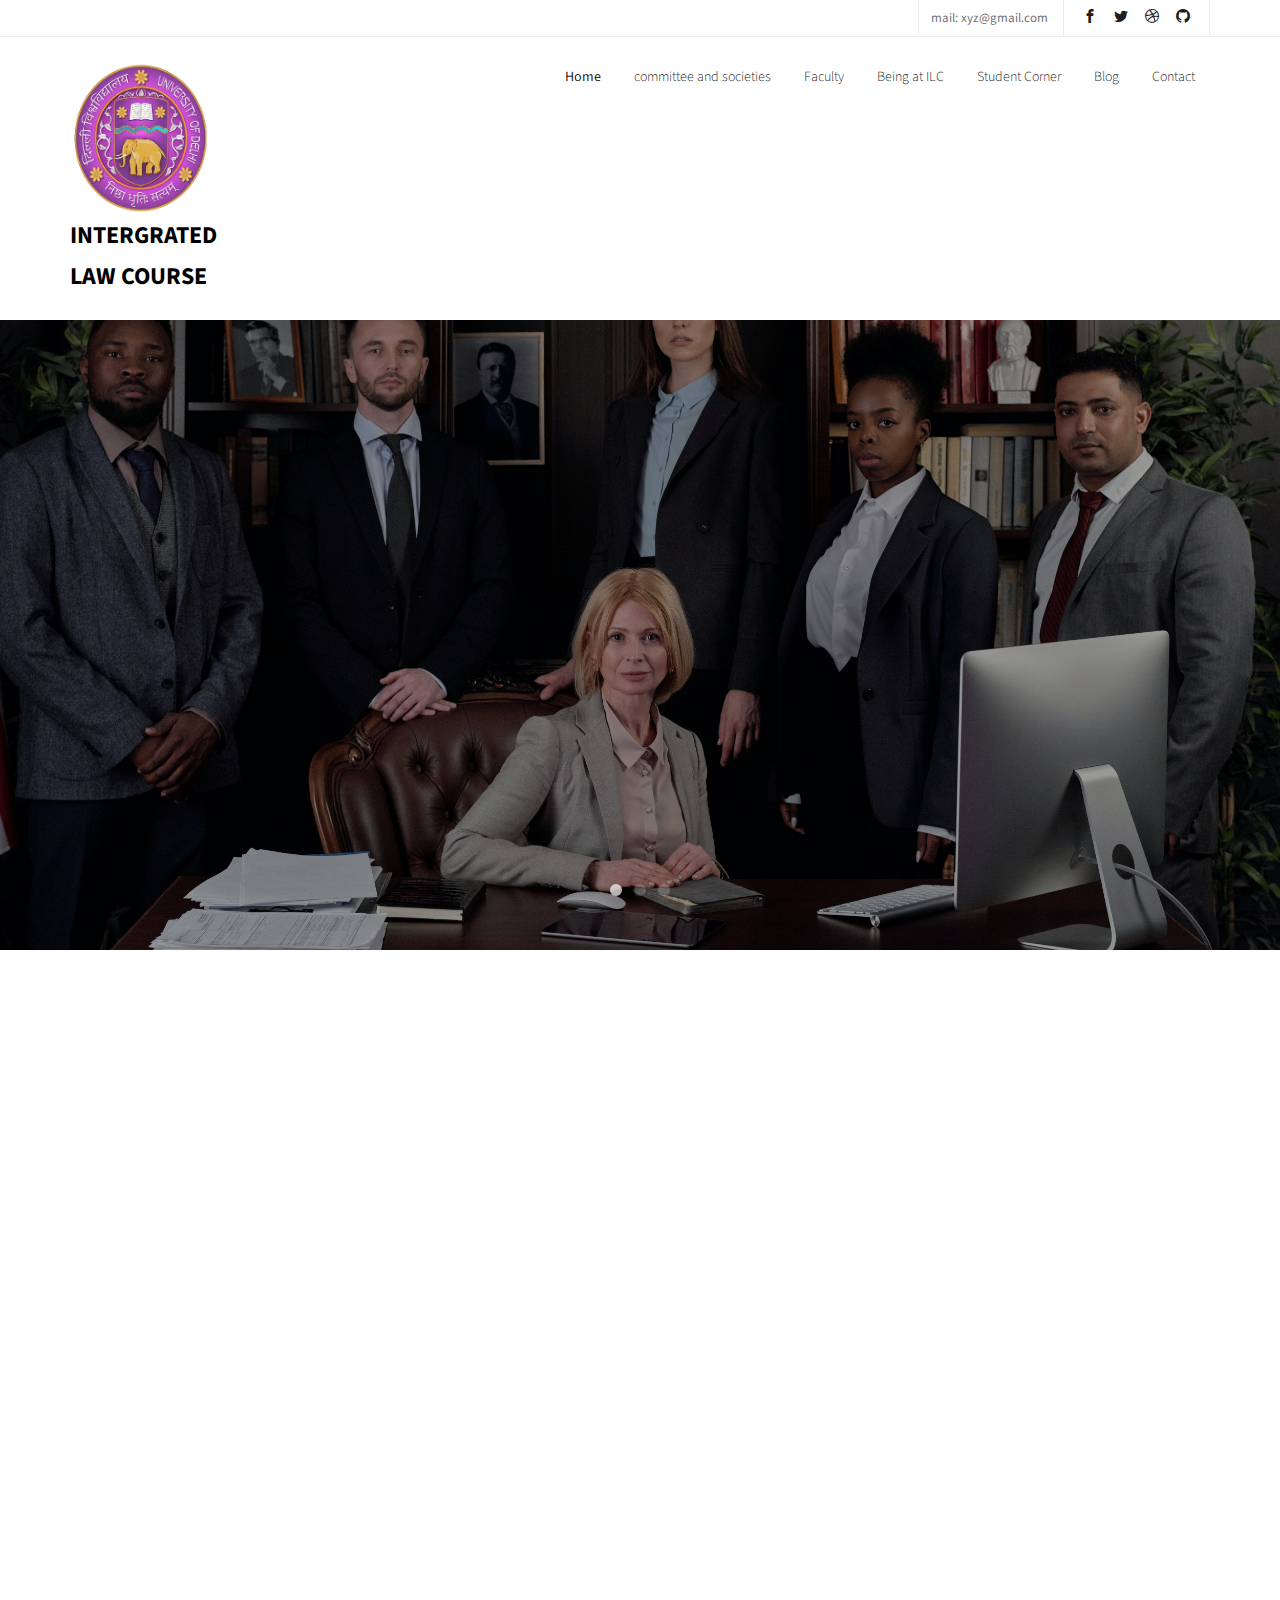
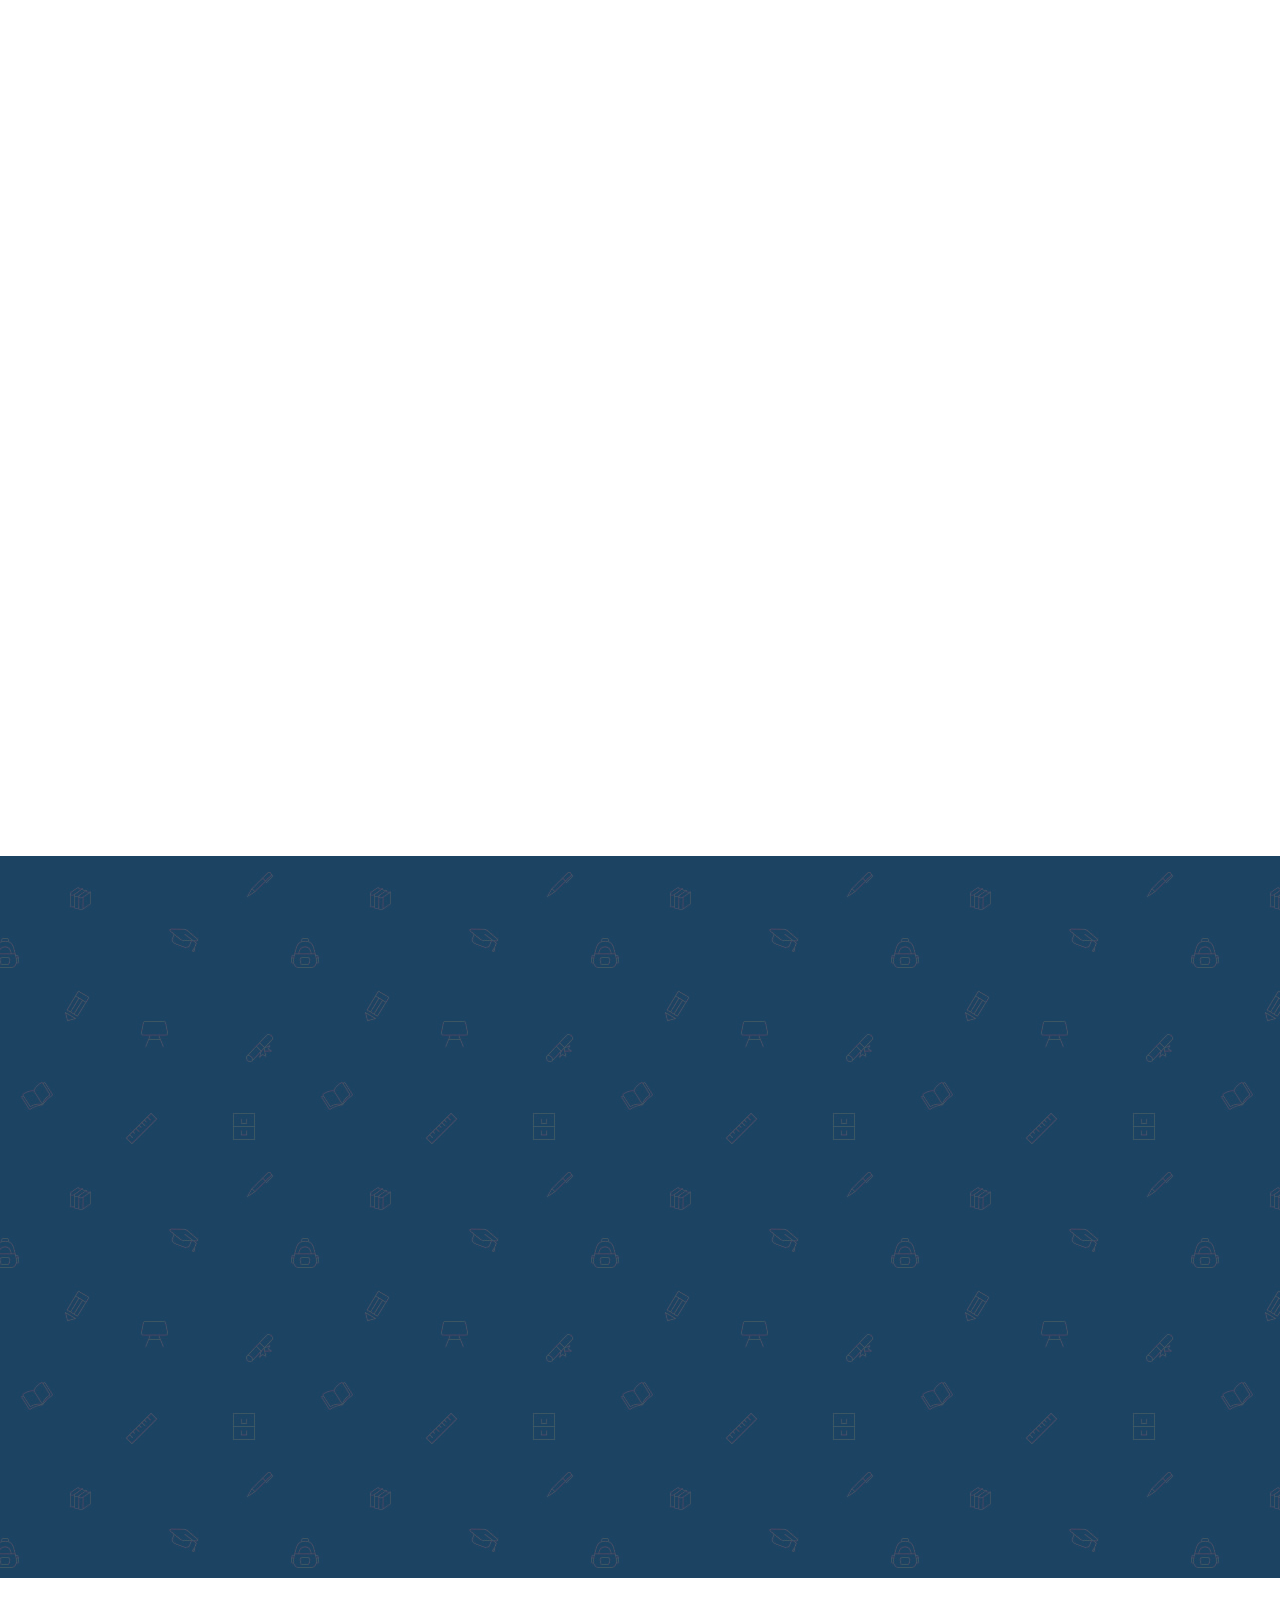
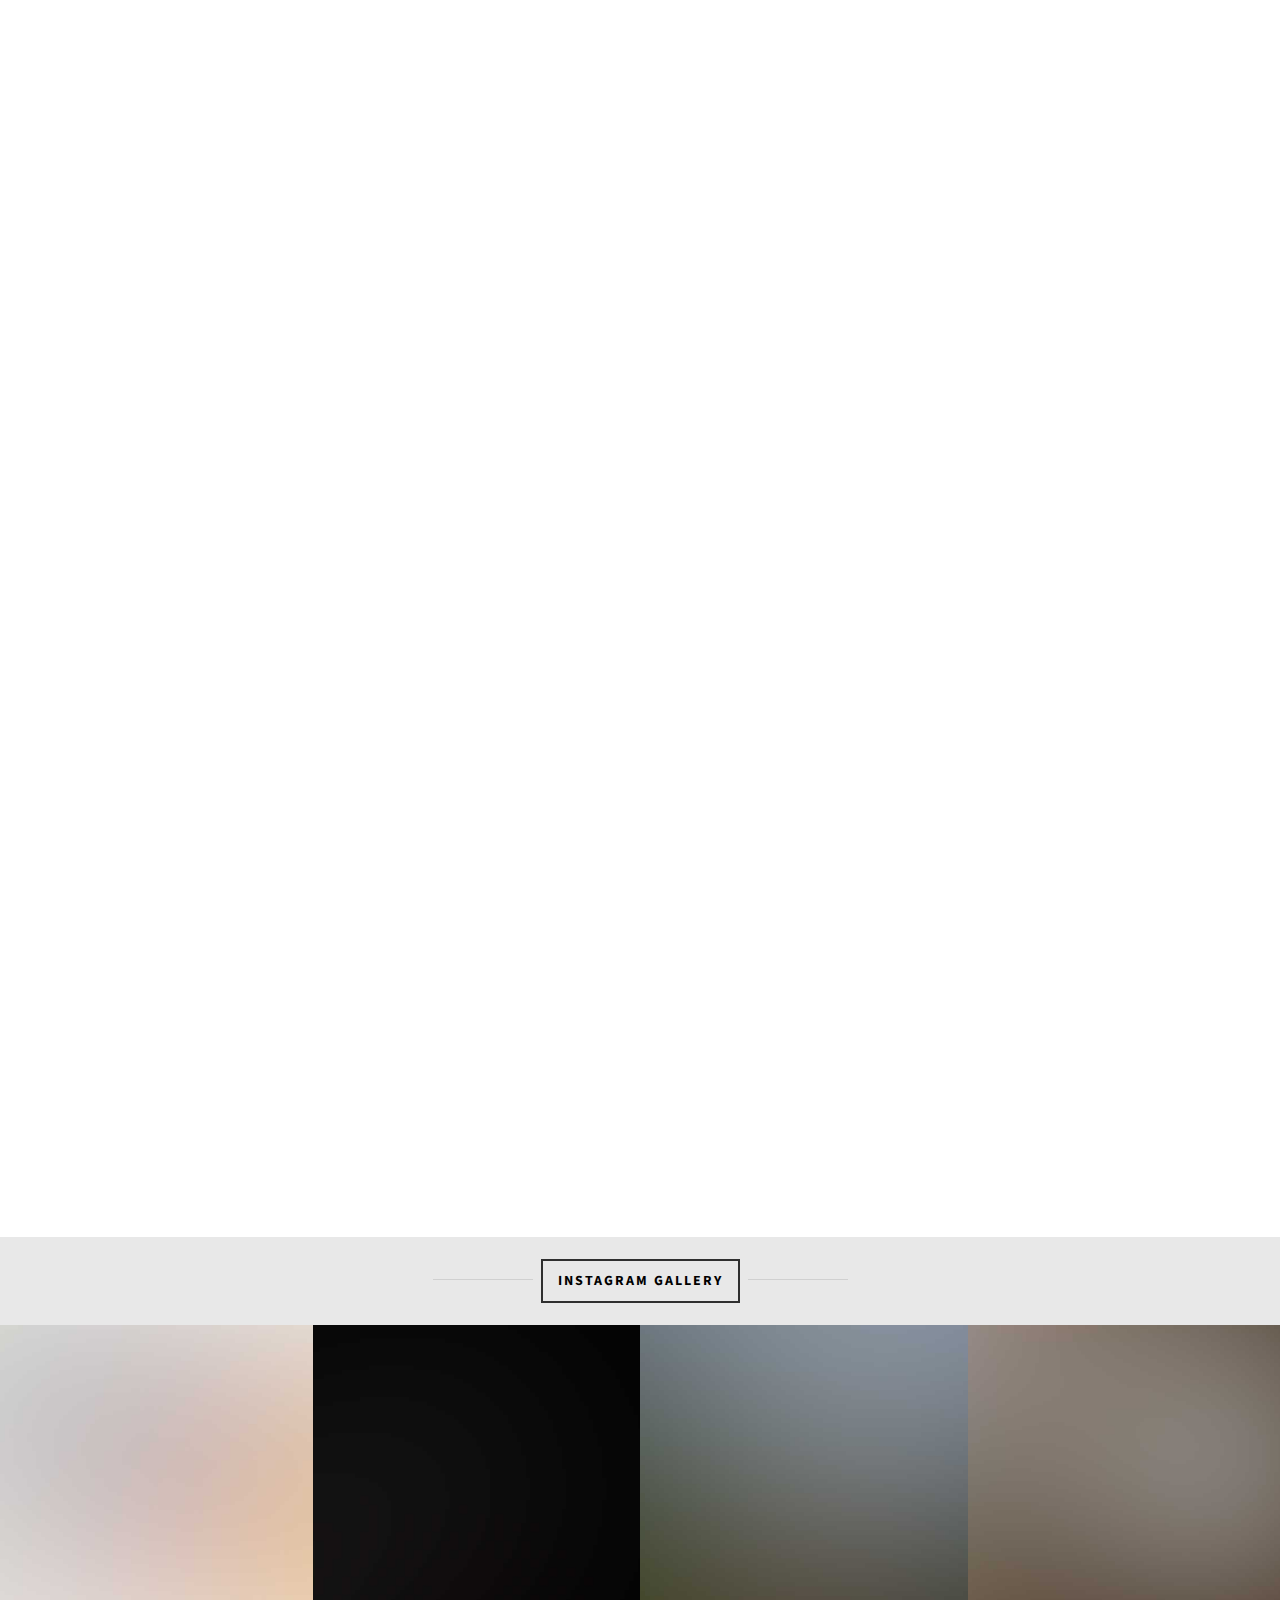
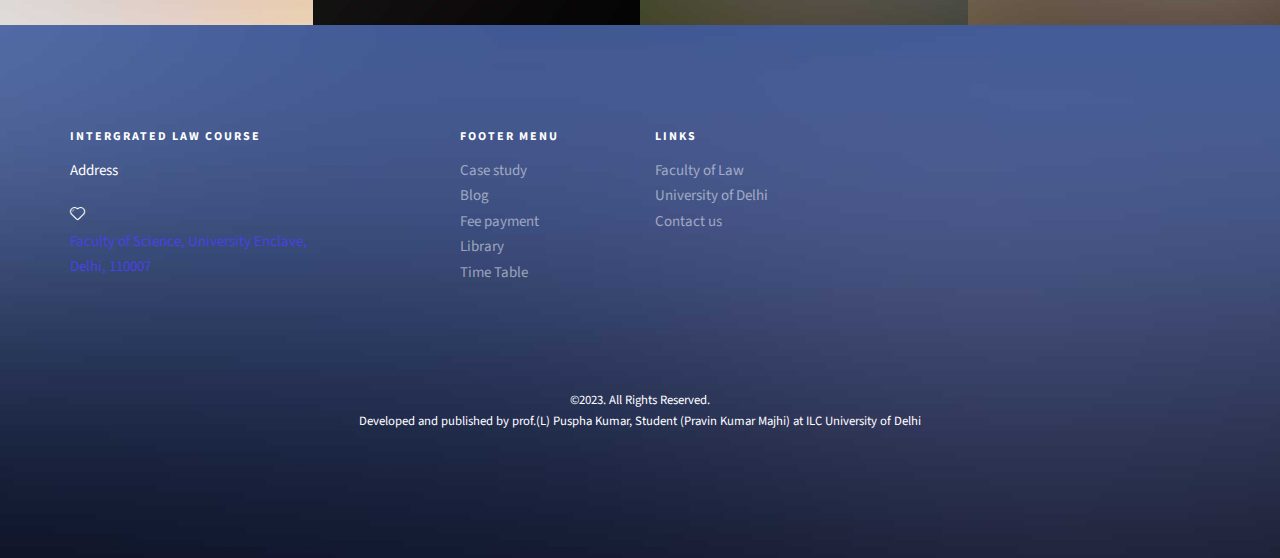
==== index.html @ d2f18e99 "first commit" ====
<!DOCTYPE HTML>
<html>

<head>
	<meta charset="utf-8">
	<meta http-equiv="X-UA-Compatible" content="IE=edge">
	<title>ILC - University of Delhi </title>
	<meta name="viewport" content="width=device-width, initial-scale=1">

	<!-- 
	//////////////////////////////////////////////////////
	DESIGNED & DEVELOPED by Pravin (web.oven)
	
	Email: 		pravinmajhi9@gmail.com

	//////////////////////////////////////////////////////
	 -->

	<!-- Facebook and Twitter integration -->
	<meta property="og:title" content="" />
	<meta property="og:image" content="" />
	<meta property="og:url" content="" />
	<meta property="og:site_name" content="" />
	<meta property="og:description" content="" />
	<meta name="twitter:title" content="" />
	<meta name="twitter:image" content="" />
	<meta name="twitter:url" content="" />
	<meta name="twitter:card" content="" />

	<link href="https://fonts.googleapis.com/css?family=Source+Sans+Pro:300,400,600,700" rel="stylesheet">
	<link href="https://fonts.googleapis.com/css?family=Roboto+Slab:300,400" rel="stylesheet">

	<!-- Animate.css -->
	<link rel="stylesheet" href="css/animate.css">
	<!-- Icomoon Icon Fonts-->
	<link rel="stylesheet" href="css/icomoon.css">
	<!-- Bootstrap  -->
	<link rel="stylesheet" href="css/bootstrap.css">

	<!-- Magnific Popup -->
	<link rel="stylesheet" href="css/magnific-popup.css">

	<!-- Owl Carousel  -->
	<link rel="stylesheet" href="css/owl.carousel.min.css">
	<link rel="stylesheet" href="css/owl.theme.default.min.css">

	<!-- Flexslider  -->
	<link rel="stylesheet" href="css/flexslider.css">

	<!-- Pricing -->
	<link rel="stylesheet" href="css/pricing.css">

	<!-- Theme style  -->
	<link rel="stylesheet" href="css/style.css">

	<!-- Modernizr JS -->
	<script src="js/modernizr-2.6.2.min.js"></script>
	<!-- FOR IE9 below -->
	<!--[if lt IE 9]>
	<script src="js/respond.min.js"></script>
	<![endif]-->

</head>

<body>

	<div class="fh5co-loader"></div>

	<div id="page">
		<nav class="fh5co-nav" role="navigation">
			<div class="top">
				<div class="container">
					<div class="row">
						<div class="col-xs-12 text-right">
							<p class="num">mail: xyz@gmail.com</p>
							<ul class="fh5co-social">
								<li><a href="#"><i class="icon-facebook2"></i></a></li>
								<li><a href="#"><i class="icon-twitter2"></i></a></li>
								<li><a href="#"><i class="icon-dribbble2"></i></a></li>
								<li><a href="#"><i class="icon-github"></i></a></li>
							</ul>
						</div>
					</div>
				</div>
			</div>
			<div class="top-menu">
				<div class="container">
					<div class="row">
						<div class="col-xs-2">
							<div id="fh5co-logo"><a href="index.html"><img
										src="/png-transparent-faculty-of-law-university-of-delhi-daulat-ram-college-student-thumbnail-removebg-preview.png"
										style="width: 90%;
									height: 17.5vh; margin-left: -3rem;"></i>Intergrated Law Course</a>
							</div>
						</div>
						<div class="col-xs-10 text-right menu-1">
							<ul>
								<li class="active"><a href="index.html">Home</a></li>
								<li><a href="under.html">committee and societies</a></li>
								<li><a href="under.html">Faculty</a></li>
								<li><a href="under.html">Being at ILC</a></li>
								<li><a href="under.html">Student Corner</a></li>
								<li class="has-dropdown">
									<a href="under.html">Blog</a>
									<ul class="dropdown">
										<li><a href="#">Web Design</a></li>
										<li><a href="#">eCommerce</a></li>
										<li><a href="#">Branding</a></li>
										<li><a href="#">API</a></li>
									</ul>
								</li>
								<li><a href="under.html">Contact</a></li>
							</ul>
						</div>
					</div>

				</div>
			</div>
		</nav>

		<aside id="fh5co-hero">
			<div class="flexslider">
				<ul class="slides">
					<li style="background-image: url(/pexels-august-de-richelieu-4427430.jpg);">
						<div class="overlay-gradient"></div>
						<div class="container">
							<div class="row">
								<div class="col-md-8 col-md-offset-2 text-center slider-text">
									<div class="slider-text-inner">
										<h1>Intergrated Law Course</h1>
										<h2>University of Delhi</h2>
										<p><a class="btn btn-primary btn-lg" href="#">Start Learning Now!</a></p>
									</div>
								</div>
							</div>
						</div>
					</li>
					<li style="background-image: url(/pexels-pixabay-159775.jpg);">
						<div class="overlay-gradient"></div>
						<div class="container">
							<div class="row">
								<div class="col-md-8 col-md-offset-2 text-center slider-text">
									<div class="slider-text-inner">
										<h1>Intergrated Law Course</h1>
										<h2>University of Delhi</h2>
										<p><a class="btn btn-primary btn-lg btn-learn" href="#">Start Learning Now!</a>
										</p>
									</div>
								</div>
							</div>
						</div>
					</li>
					<li style="background-image: url(/pexels-stanley-morales-1454360.jpg);">
						<div class="overlay-gradient"></div>
						<div class="container">
							<div class="row">
								<div class="col-md-8 col-md-offset-2 text-center slider-text">
									<div class="slider-text-inner">
										<h1>Intergrated Law Course</h1>
										<h2>University of Delhi</h2>
										<p><a class="btn btn-primary btn-lg btn-learn" href="#">Start Learning Now!</a>
										</p>
									</div>
								</div>
							</div>
						</div>
					</li>
				</ul>
			</div>
		</aside>

		<div id="fh5co-course-categories">
			<div class="container">
				<div class="row animate-box">
					<div class="col-md-6 col-md-offset-3 text-center fh5co-heading">
						<h2>committee and societies</h2>
						<p>Dignissimos asperiores vitae velit veniam totam fuga molestias accusamus alias autem
							provident. Odit ab aliquam dolor eius.</p>
					</div>
				</div>
				<div class="row">
					<div class="col-md-3 col-sm-6 text-center animate-box">
						<div class="services">
							<span class="icon">
								<i class="icon-shop"></i>
							</span>
							<div class="desc">
								<h3><a href="#">Moot court</a></h3>
								<p>Dignissimos asperiores vitae velit veniam totam fuga molestias accusamus alias autem
									provident. Odit ab aliquam dolor eius.</p>
							</div>
						</div>
					</div>
					<div class="col-md-3 col-sm-6 text-center animate-box">
						<div class="services">
							<span class="icon">
								<i class="icon-heart4"></i>
							</span>
							<div class="desc">
								<h3><a href="#">Sports</a></h3>
								<p>Dignissimos asperiores vitae velit veniam totam fuga molestias accusamus alias autem
									provident. Odit ab aliquam dolor eius.</p>
							</div>
						</div>
					</div>
					<div class="col-md-3 col-sm-6 text-center animate-box">
						<div class="services">
							<span class="icon">
								<i class="icon-banknote"></i>
							</span>
							<div class="desc">
								<h3><a href="#">Alternative dispute Resulation</a></h3>
								<p>Dignissimos asperiores vitae velit veniam totam fuga molestias accusamus alias autem
									provident. Odit ab aliquam dolor eius.</p>
							</div>
						</div>
					</div>
					<div class="col-md-3 col-sm-6 text-center animate-box">
						<div class="services">
							<span class="icon">
								<i class="icon-lab2"></i>
							</span>
							<div class="desc">
								<h3><a href="#">Social Media</a></h3>
								<p>Dignissimos asperiores vitae velit veniam totam fuga molestias accusamus alias autem
									provident. Odit ab aliquam dolor eius.</p>
							</div>
						</div>
					</div>
				</div>
			</div>
		</div>

		<div id="fh5co-course">
			<div class="container">
				<div class="row animate-box">
					<div class="col-md-6 col-md-offset-3 text-center fh5co-heading">
						<h2>Our Course</h2>
						<p>Dignissimos asperiores vitae velit veniam totam fuga molestias accusamus alias autem
							provident. Odit ab aliquam dolor eius.</p>
					</div>
				</div>
				<div class="row">
					<div class="col-md-6 animate-box">
						<div class="course">
							<a href="#" class="course-img"
								style="background-image: url(/pexels-stanley-morales-1454360.jpg);">
							</a>
							<div class="desc">
								<h3><a href="#">BA LLB</a></h3>
								<p>Dignissimos asperiores vitae velit veniam totam fuga molestias accusamus alias autem
									provident. Odit ab aliquam dolor eius molestias accusamus alias autem provident.
									Odit ab aliquam dolor eius.</p>
								<span><a href="#" class="btn btn-primary btn-sm btn-course">Take A Course</a></span>
							</div>
						</div>
					</div>
					<div class="col-md-6 animate-box">
						<div class="course">
							<a href="#" class="course-img"
								style="background-image: url(/pexels-august-de-richelieu-4427430.jpg);">
							</a>
							<div class="desc">
								<h3><a href="#">BBA LLB</a></h3>
								<p>Dignissimos asperiores vitae velit veniam totam fuga molestias accusamus alias autem
									provident. Odit ab aliquam dolor eius molestias accusamus alias autem provident.
									Odit ab aliquam dolor eius.</p>
								<span><a href="#" class="btn btn-primary btn-sm btn-course">Take A Course</a></span>
							</div>
						</div>
					</div>
				</div>
			</div>
		</div>

		<div id="fh5co-testimonial" style="background-image: url(images/school.jpg);">
			<div class="overlay"></div>
			<div class="container">
				<div class="row animate-box">
					<div class="col-md-6 col-md-offset-3 text-center fh5co-heading">
						<h2> welcome to Intergrated Law Course, Faculty of Law University of Delhi</h2>
					</div>
				</div>
				<div class="row">
					<div class="col-md-10 col-md-offset-1">
						<div class="row animate-box">
							<div class="owl-carousel owl-carousel-fullwidth">
								<div class="item">
									<div class="testimony-slide active text-center">
										<div class="user" style="background-image: url(/1637431001724.jfif);"></div>
										<span>Prof. (L) Puspha Kumar <br><small>Proffessor-In-Charge</small></span>
										<blockquote>
											<p>&ldquo;Lorem ipsum dolor sit amet, consectetur adipisicing elit. Sit,
												harum? Eveniet illo minus doloremque, sunt modi non quo? Debitis
												voluptates magni eos dolor consequuntur sequi totam quas accusantium at,
												odit quibusdam sint ad, labore facilis. Reprehenderit dolor dignissimos
												animi ullam hic delectus iste nulla ad, a, modi, labore cupiditate
												ab?.&rdquo;</p>
										</blockquote>
									</div>
								</div>
								<div class="item">
									<div class="item">
										<div class="testimony-slide active text-center">
											<div class="user" style="background-image: url(/1637431001724.jfif);"></div>
											<span>Prof. (L) Puspha Kumar <br><small>Proffessor-In-Charge</small></span>
											<blockquote>
												<p>&ldquo;Lorem ipsum dolor sit amet, consectetur adipisicing elit. Sit,
													harum? Eveniet illo minus doloremque, sunt modi non quo? Debitis
													voluptates magni eos dolor consequuntur sequi totam quas accusantium
													at, odit quibusdam sint ad, labore facilis. Reprehenderit dolor
													dignissimos animi ullam hic delectus iste nulla ad, a, modi, labore
													cupiditate ab?.&rdquo;</p>
											</blockquote>
										</div>
									</div>
								</div>
								<div class="item">
									<div class="item">
										<div class="testimony-slide active text-center">
											<div class="user" style="background-image: url(/1637431001724.jfif);"></div>
											<span>Prof. (L) Puspha Kumar <br><small>Proffessor-In-Charge</small></span>
											<blockquote>
												<p>&ldquo;Lorem ipsum dolor sit amet, consectetur adipisicing elit. Sit,
													harum? Eveniet illo minus doloremque, sunt modi non quo? Debitis
													voluptates magni eos dolor consequuntur sequi totam quas accusantium
													at, odit quibusdam sint ad, labore facilis. Reprehenderit dolor
													dignissimos animi ullam hic delectus iste nulla ad, a, modi, labore
													cupiditate ab?.&rdquo;</p>
											</blockquote>
										</div>
									</div>
								</div>
							</div>
						</div>
					</div>
				</div>
			</div>
		</div>

		<div id="fh5co-blog">
			<div class="container">
				<div class="row animate-box">
					<div class="col-md-8 col-md-offset-2 text-center fh5co-heading">
						<h2>Blog &amp; Events</h2>
						<p>Dignissimos asperiores vitae velit veniam totam fuga molestias accusamus alias autem
							provident. Odit ab aliquam dolor eius.</p>
					</div>
				</div>
				<div class="row row-padded-mb">
					<div class="col-md-4 animate-box">
						<div class="fh5co-event">
							<div class="date text-center"><span>15<br>Mar.</span></div>
							<h3><a href="#">USA, International Triathlon Event</a></h3>
							<p>Far far away, behind the word mountains, far from the countries Vokalia and Consonantia,
								there live the blind texts.</p>
							<p><a href="#">Read More</a></p>
						</div>
					</div>
					<div class="col-md-4 animate-box">
						<div class="fh5co-event">
							<div class="date text-center"><span>15<br>Mar.</span></div>
							<h3><a href="#">USA, International Triathlon Event</a></h3>
							<p>Far far away, behind the word mountains, far from the countries Vokalia and Consonantia,
								there live the blind texts.</p>
							<p><a href="#">Read More</a></p>
						</div>
					</div>
					<div class="col-md-4 animate-box">
						<div class="fh5co-event">
							<div class="date text-center"><span>15<br>Mar.</span></div>
							<h3><a href="#">New Device Develope by Microsoft</a></h3>
							<p>Far far away, behind the word mountains, far from the countries Vokalia and Consonantia,
								there live the blind texts.</p>
							<p><a href="#">Read More</a></p>
						</div>
					</div>
				</div>
				<div class="row">
					<div class="col-lg-4 col-md-4">
						<div class="fh5co-blog animate-box">
							<a href="#" class="blog-img-holder"
								style="background-image: url(images/project-1.jpg);"></a>
							<div class="blog-text">
								<h3><a href="#">Healty Lifestyle &amp; Living</a></h3>
								<span class="posted_on">March. 15th</span>
								<span class="comment"><a href="">21<i class="icon-speech-bubble"></i></a></span>
								<p>Far far away, behind the word mountains, far from the countries Vokalia and
									Consonantia, there live the blind texts.</p>
							</div>
						</div>
					</div>
					<div class="col-lg-4 col-md-4">
						<div class="fh5co-blog animate-box">
							<a href="#" class="blog-img-holder"
								style="background-image: url(images/project-2.jpg);"></a>
							<div class="blog-text">
								<h3><a href="#">Healty Lifestyle &amp; Living</a></h3>
								<span class="posted_on">March. 15th</span>
								<span class="comment"><a href="">21<i class="icon-speech-bubble"></i></a></span>
								<p>Far far away, behind the word mountains, far from the countries Vokalia and
									Consonantia, there live the blind texts.</p>
							</div>
						</div>
					</div>
					<div class="col-lg-4 col-md-4">
						<div class="fh5co-blog animate-box">
							<a href="#" class="blog-img-holder"
								style="background-image: url(images/project-3.jpg);"></a>
							<div class="blog-text">
								<h3><a href="#">Healty Lifestyle &amp; Living</a></h3>
								<span class="posted_on">March. 15th</span>
								<span class="comment"><a href="">21<i class="icon-speech-bubble"></i></a></span>
								<p>Far far away, behind the word mountains, far from the countries Vokalia and
									Consonantia, there live the blind texts.</p>
							</div>
						</div>
					</div>
				</div>
			</div>
		</div>
		<div id="fh5co-gallery" class="fh5co-bg-section">
			<div class="row text-center">
				<h2><span>Instagram Gallery</span></h2>
			</div>
			<div class="row">
				<div class="col-md-3 col-padded">
					<a href="#" class="gallery" style="background-image: url(images/project-5.jpg);"></a>
				</div>
				<div class="col-md-3 col-padded">
					<a href="#" class="gallery" style="background-image: url(images/project-2.jpg);"></a>
				</div>
				<div class="col-md-3 col-padded">
					<a href="#" class="gallery" style="background-image: url(images/project-3.jpg);"></a>
				</div>
				<div class="col-md-3 col-padded">
					<a href="#" class="gallery" style="background-image: url(images/project-4.jpg);"></a>
				</div>
			</div>
		</div>

		<footer id="fh5co-footer" role="contentinfo" style="background-image: url(images/img_bg_4.jpg);">
			<div class="overlay"></div>
			<div class="container">
				<div class="row row-pb-md">
					<div class="col-md-3 fh5co-widget">
						<h3>Intergrated Law Course</h3>
						<span class="icon">
							<p>Address</p>
							<i class="icon-heart4"></i> <a href="">
								<p>Faculty of Science, University Enclave, Delhi, 110007 </p>
							</a>
						</span>
					</div>
					<div class="col-md-2 col-sm-4 col-xs-6 col-md-push-1 fh5co-widget">
						<h3>Footer menu</h3>
						<ul class="fh5co-footer-links">
							<li><a href="#">Case study</a></li>
							<li><a href="#">Blog</a></li>
							<li><a href="#">Fee payment</a></li>
							<li><a href="#">Library</a></li>
							<li><a href="#">Time Table</a></li>
						</ul>
					</div>



					<div class="col-md-2 col-sm-4 col-xs-6 col-md-push-1 fh5co-widget">
						<h3>Links</h3>
						<ul class="fh5co-footer-links">
							<li><a href="#">Faculty of Law</a></li>
							<li><a href="#">University of Delhi</a></li>
							<li><a href="#">Contact us</a></li>
						</ul>
					</div>
				</div>

				<div class="row copyright">
					<div class="col-md-12 text-center">
						<p>
							<small class="block">&copy;2023. All Rights Reserved.</small>
							<small class="block">Developed and published by prof.(L) Puspha Kumar, Student (Pravin Kumar
								Majhi) at ILC University of Delhi</small>
						</p>
					</div>
				</div>

			</div>
		</footer>
	</div>

	<div class="gototop js-top">
		<a href="#" class="js-gotop"><i class="icon-arrow-up"></i></a>
	</div>

	<!-- jQuery -->
	<script src="js/jquery.min.js"></script>
	<!-- jQuery Easing -->
	<script src="js/jquery.easing.1.3.js"></script>
	<!-- Bootstrap -->
	<script src="js/bootstrap.min.js"></script>
	<!-- Waypoints -->
	<script src="js/jquery.waypoints.min.js"></script>
	<!-- Stellar Parallax -->
	<script src="js/jquery.stellar.min.js"></script>
	<!-- Carousel -->
	<script src="js/owl.carousel.min.js"></script>
	<!-- Flexslider -->
	<script src="js/jquery.flexslider-min.js"></script>
	<!-- countTo -->
	<script src="js/jquery.countTo.js"></script>
	<!-- Magnific Popup -->
	<script src="js/jquery.magnific-popup.min.js"></script>
	<script src="js/magnific-popup-options.js"></script>
	<!-- Count Down -->
	<script src="js/simplyCountdown.js"></script>
	<!-- Main -->
	<script src="js/main.js"></script>
	<script>
		var d = new Date(new Date().getTime() + 1000 * 120 * 120 * 2000);

		// default example
		simplyCountdown('.simply-countdown-one', {
			year: d.getFullYear(),
			month: d.getMonth() + 1,
			day: d.getDate()
		});

		//jQuery example
		$('#simply-countdown-losange').simplyCountdown({
			year: d.getFullYear(),
			month: d.getMonth() + 1,
			day: d.getDate(),
			enableUtc: false
		});
	</script>
</body>

</html>
---- css/icomoon.css ----
@font-face {
  font-family: 'icomoon';
  src:  url('fonts/icomoon.eot?6py85u');
  src:  url('fonts/icomoon.eot?6py85u#iefix') format('embedded-opentype'),
    url('fonts/icomoon.ttf?6py85u') format('truetype'),
    url('fonts/icomoon.woff?6py85u') format('woff'),
    url('fonts/icomoon.svg?6py85u#icomoon') format('svg');
  font-weight: normal;
  font-style: normal;
}

[class^="icon-"], [class*=" icon-"] {
  /* use !important to prevent issues with browser extensions that change fonts */
  font-family: 'icomoon' !important;
  speak: none;
  font-style: normal;
  font-weight: normal;
  font-variant: normal;
  text-transform: none;
  line-height: 1;

  /* Better Font Rendering =========== */
  -webkit-font-smoothing: antialiased;
  -moz-osx-font-smoothing: grayscale;
}

.icon-times:before {
  content: "\e930";
}
.icon-tick:before {
  content: "\e931";
}
.icon-plus:before {
  content: "\e932";
}
.icon-minus:before {
  content: "\e933";
}
.icon-equals:before {
  content: "\e934";
}
.icon-divide:before {
  content: "\e935";
}
.icon-chevron-right:before {
  content: "\e936";
}
.icon-chevron-left:before {
  content: "\e937";
}
.icon-arrow-right-thick:before {
  content: "\e938";
}
.icon-arrow-left-thick:before {
  content: "\e939";
}
.icon-th-small:before {
  content: "\e93a";
}
.icon-th-menu:before {
  content: "\e93b";
}
.icon-th-list:before {
  content: "\e93c";
}
.icon-th-large:before {
  content: "\e93d";
}
.icon-home:before {
  content: "\e93e";
}
.icon-arrow-forward:before {
  content: "\e93f";
}
.icon-arrow-back:before {
  content: "\e940";
}
.icon-rss:before {
  content: "\e941";
}
.icon-location:before {
  content: "\e942";
}
.icon-link:before {
  content: "\e943";
}
.icon-image:before {
  content: "\e944";
}
.icon-arrow-up-thick:before {
  content: "\e945";
}
.icon-arrow-down-thick:before {
  content: "\e946";
}
.icon-starburst:before {
  content: "\e947";
}
.icon-starburst-outline:before {
  content: "\e948";
}
.icon-star3:before {
  content: "\e949";
}
.icon-flow-children:before {
  content: "\e94a";
}
.icon-export:before {
  content: "\e94b";
}
.icon-delete2:before {
  content: "\e94c";
}
.icon-delete-outline:before {
  content: "\e94d";
}
.icon-cloud-storage:before {
  content: "\e94e";
}
.icon-wi-fi:before {
  content: "\e94f";
}
.icon-heart:before {
  content: "\e950";
}
.icon-flash:before {
  content: "\e951";
}
.icon-cancel:before {
  content: "\e952";
}
.icon-backspace:before {
  content: "\e953";
}
.icon-attachment:before {
  content: "\e954";
}
.icon-arrow-move:before {
  content: "\e955";
}
.icon-warning:before {
  content: "\e956";
}
.icon-user:before {
  content: "\e957";
}
.icon-radar:before {
  content: "\e958";
}
.icon-lock-open:before {
  content: "\e959";
}
.icon-lock-closed:before {
  content: "\e95a";
}
.icon-location-arrow:before {
  content: "\e95b";
}
.icon-info:before {
  content: "\e95c";
}
.icon-user-delete:before {
  content: "\e95d";
}
.icon-user-add:before {
  content: "\e95e";
}
.icon-media-pause:before {
  content: "\e95f";
}
.icon-group:before {
  content: "\e960";
}
.icon-chart-pie:before {
  content: "\e961";
}
.icon-chart-line:before {
  content: "\e962";
}
.icon-chart-bar:before {
  content: "\e963";
}
.icon-chart-area:before {
  content: "\e964";
}
.icon-video:before {
  content: "\e965";
}
.icon-point-of-interest:before {
  content: "\e966";
}
.icon-infinity:before {
  content: "\e967";
}
.icon-globe:before {
  content: "\e968";
}
.icon-eye:before {
  content: "\e969";
}
.icon-cog:before {
  content: "\e96a";
}
.icon-camera:before {
  content: "\e96b";
}
.icon-upload:before {
  content: "\e96c";
}
.icon-scissors:before {
  content: "\e96d";
}
.icon-refresh:before {
  content: "\e96e";
}
.icon-pin:before {
  content: "\e96f";
}
.icon-key:before {
  content: "\e970";
}
.icon-info-large:before {
  content: "\e971";
}
.icon-eject:before {
  content: "\e972";
}
.icon-download:before {
  content: "\e973";
}
.icon-zoom:before {
  content: "\e974";
}
.icon-zoom-out:before {
  content: "\e975";
}
.icon-zoom-in:before {
  content: "\e976";
}
.icon-sort-numerically:before {
  content: "\e977";
}
.icon-sort-alphabetically:before {
  content: "\e978";
}
.icon-input-checked:before {
  content: "\e979";
}
.icon-calender:before {
  content: "\e97a";
}
.icon-world2:before {
  content: "\e97b";
}
.icon-notes:before {
  content: "\e97c";
}
.icon-code:before {
  content: "\e97d";
}
.icon-arrow-sync:before {
  content: "\e97e";
}
.icon-arrow-shuffle:before {
  content: "\e97f";
}
.icon-arrow-repeat:before {
  content: "\e980";
}
.icon-arrow-minimise:before {
  content: "\e981";
}
.icon-arrow-maximise:before {
  content: "\e982";
}
.icon-arrow-loop:before {
  content: "\e983";
}
.icon-anchor:before {
  content: "\e984";
}
.icon-spanner:before {
  content: "\e985";
}
.icon-puzzle:before {
  content: "\e986";
}
.icon-power:before {
  content: "\e987";
}
.icon-plane:before {
  content: "\e988";
}
.icon-pi:before {
  content: "\e989";
}
.icon-phone:before {
  content: "\e98a";
}
.icon-microphone2:before {
  content: "\e98b";
}
.icon-media-rewind:before {
  content: "\e98c";
}
.icon-flag:before {
  content: "\e98d";
}
.icon-adjust-brightness:before {
  content: "\e98e";
}
.icon-waves:before {
  content: "\e98f";
}
.icon-social-twitter:before {
  content: "\e990";
}
.icon-social-facebook:before {
  content: "\e991";
}
.icon-social-dribbble:before {
  content: "\e992";
}
.icon-media-stop:before {
  content: "\e993";
}
.icon-media-record:before {
  content: "\e994";
}
.icon-media-play:before {
  content: "\e995";
}
.icon-media-fast-forward:before {
  content: "\e996";
}
.icon-media-eject:before {
  content: "\e997";
}
.icon-social-vimeo:before {
  content: "\e998";
}
.icon-social-tumbler:before {
  content: "\e999";
}
.icon-social-skype:before {
  content: "\e99a";
}
.icon-social-pinterest:before {
  content: "\e99b";
}
.icon-social-linkedin:before {
  content: "\e99c";
}
.icon-social-last-fm:before {
  content: "\e99d";
}
.icon-social-github:before {
  content: "\e99e";
}
.icon-social-flickr:before {
  content: "\e99f";
}
.icon-at:before {
  content: "\e9a0";
}
.icon-times-outline:before {
  content: "\e9a1";
}
.icon-plus-outline:before {
  content: "\e9a2";
}
.icon-minus-outline:before {
  content: "\e9a3";
}
.icon-tick-outline:before {
  content: "\e9a4";
}
.icon-th-large-outline:before {
  content: "\e9a5";
}
.icon-equals-outline:before {
  content: "\e9a6";
}
.icon-divide-outline:before {
  content: "\e9a7";
}
.icon-chevron-right-outline:before {
  content: "\e9a8";
}
.icon-chevron-left-outline:before {
  content: "\e9a9";
}
.icon-arrow-right-outline:before {
  content: "\e9aa";
}
.icon-arrow-left-outline:before {
  content: "\e9ab";
}
.icon-th-small-outline:before {
  content: "\e9ac";
}
.icon-th-menu-outline:before {
  content: "\e9ad";
}
.icon-th-list-outline:before {
  content: "\e9ae";
}
.icon-news2:before {
  content: "\e9b1";
}
.icon-home-outline:before {
  content: "\e9b2";
}
.icon-arrow-up-outline:before {
  content: "\e9b3";
}
.icon-arrow-forward-outline:before {
  content: "\e9b4";
}
.icon-arrow-down-outline:before {
  content: "\e9b5";
}
.icon-arrow-back-outline:before {
  content: "\e9b6";
}
.icon-trash3:before {
  content: "\e9b7";
}
.icon-rss-outline:before {
  content: "\e9b8";
}
.icon-message:before {
  content: "\e9b9";
}
.icon-location-outline:before {
  content: "\e9ba";
}
.icon-link-outline:before {
  content: "\e9bb";
}
.icon-image-outline:before {
  content: "\e9bc";
}
.icon-export-outline:before {
  content: "\e9bd";
}
.icon-cross:before {
  content: "\e9be";
}
.icon-wi-fi-outline:before {
  content: "\e9bf";
}
.icon-star-outline:before {
  content: "\e9c0";
}
.icon-media-pause-outline:before {
  content: "\e9c1";
}
.icon-mail:before {
  content: "\e9c2";
}
.icon-heart-outline:before {
  content: "\e9c3";
}
.icon-flash-outline:before {
  content: "\e9c4";
}
.icon-cancel-outline:before {
  content: "\e9c5";
}
.icon-beaker:before {
  content: "\e9c6";
}
.icon-arrow-move-outline:before {
  content: "\e9c7";
}
.icon-watch2:before {
  content: "\e9c8";
}
.icon-warning-outline:before {
  content: "\e9c9";
}
.icon-time:before {
  content: "\e9ca";
}
.icon-radar-outline:before {
  content: "\e9cb";
}
.icon-lock-open-outline:before {
  content: "\e9cc";
}
.icon-location-arrow-outline:before {
  content: "\e9cd";
}
.icon-info-outline:before {
  content: "\e9ce";
}
.icon-backspace-outline:before {
  content: "\e9cf";
}
.icon-attachment-outline:before {
  content: "\e9d0";
}
.icon-user-outline:before {
  content: "\e9d1";
}
.icon-user-delete-outline:before {
  content: "\e9d2";
}
.icon-user-add-outline:before {
  content: "\e9d3";
}
.icon-lock-closed-outline:before {
  content: "\e9d4";
}
.icon-group-outline:before {
  content: "\e9d5";
}
.icon-chart-pie-outline:before {
  content: "\e9d6";
}
.icon-chart-line-outline:before {
  content: "\e9d7";
}
.icon-chart-bar-outline:before {
  content: "\e9d8";
}
.icon-chart-area-outline:before {
  content: "\e9d9";
}
.icon-video-outline:before {
  content: "\e9da";
}
.icon-point-of-interest-outline:before {
  content: "\e9db";
}
.icon-map:before {
  content: "\e9dc";
}
.icon-key-outline:before {
  content: "\e9dd";
}
.icon-infinity-outline:before {
  content: "\e9de";
}
.icon-globe-outline:before {
  content: "\e9df";
}
.icon-eye-outline:before {
  content: "\e9e0";
}
.icon-cog-outline:before {
  content: "\e9e1";
}
.icon-camera-outline:before {
  content: "\e9e2";
}
.icon-upload-outline:before {
  content: "\e9e3";
}
.icon-support:before {
  content: "\e9e4";
}
.icon-scissors-outline:before {
  content: "\e9e5";
}
.icon-refresh-outline:before {
  content: "\e9e6";
}
.icon-info-large-outline:before {
  content: "\e9e7";
}
.icon-eject-outline:before {
  content: "\e9e8";
}
.icon-download-outline:before {
  content: "\e9e9";
}
.icon-battery-mid:before {
  content: "\e9ea";
}
.icon-battery-low:before {
  content: "\e9eb";
}
.icon-battery-high:before {
  content: "\e9ec";
}
.icon-zoom-outline:before {
  content: "\e9ed";
}
.icon-zoom-out-outline:before {
  content: "\e9ee";
}
.icon-zoom-in-outline:before {
  content: "\e9ef";
}
.icon-tag3:before {
  content: "\e9f0";
}
.icon-tabs-outline:before {
  content: "\e9f1";
}
.icon-pin-outline:before {
  content: "\e9f2";
}
.icon-message-typing:before {
  content: "\e9f3";
}
.icon-directions:before {
  content: "\e9f4";
}
.icon-battery-full:before {
  content: "\e9f5";
}
.icon-battery-charge:before {
  content: "\e9f6";
}
.icon-pipette:before {
  content: "\e9f7";
}
.icon-pencil:before {
  content: "\e9f8";
}
.icon-folder:before {
  content: "\e9f9";
}
.icon-folder-delete:before {
  content: "\e9fa";
}
.icon-folder-add:before {
  content: "\e9fb";
}
.icon-edit:before {
  content: "\e9fc";
}
.icon-document:before {
  content: "\e9fd";
}
.icon-document-delete:before {
  content: "\e9fe";
}
.icon-document-add:before {
  content: "\e9ff";
}
.icon-brush:before {
  content: "\ea00";
}
.icon-thumbs-up:before {
  content: "\ea01";
}
.icon-thumbs-down:before {
  content: "\ea02";
}
.icon-pen:before {
  content: "\ea03";
}
.icon-sort-numerically-outline:before {
  content: "\ea04";
}
.icon-sort-alphabetically-outline:before {
  content: "\ea05";
}
.icon-social-last-fm-circular:before {
  content: "\ea06";
}
.icon-social-github-circular:before {
  content: "\ea07";
}
.icon-compass:before {
  content: "\ea08";
}
.icon-bookmark:before {
  content: "\ea09";
}
.icon-input-checked-outline:before {
  content: "\ea0a";
}
.icon-code-outline:before {
  content: "\ea0b";
}
.icon-calender-outline:before {
  content: "\ea0c";
}
.icon-business-card:before {
  content: "\ea0d";
}
.icon-arrow-up:before {
  content: "\ea0e";
}
.icon-arrow-sync-outline:before {
  content: "\ea0f";
}
.icon-arrow-right:before {
  content: "\ea10";
}
.icon-arrow-repeat-outline:before {
  content: "\ea11";
}
.icon-arrow-loop-outline:before {
  content: "\ea12";
}
.icon-arrow-left:before {
  content: "\ea13";
}
.icon-flow-switch:before {
  content: "\ea14";
}
.icon-flow-parallel:before {
  content: "\ea15";
}
.icon-flow-merge:before {
  content: "\ea16";
}
.icon-document-text:before {
  content: "\ea17";
}
.icon-clipboard:before {
  content: "\ea18";
}
.icon-calculator:before {
  content: "\ea19";
}
.icon-arrow-minimise-outline:before {
  content: "\ea1a";
}
.icon-arrow-maximise-outline:before {
  content: "\ea1b";
}
.icon-arrow-down:before {
  content: "\ea1c";
}
.icon-gift:before {
  content: "\ea1d";
}
.icon-film:before {
  content: "\ea1e";
}
.icon-database:before {
  content: "\ea1f";
}
.icon-bell:before {
  content: "\ea20";
}
.icon-anchor-outline:before {
  content: "\ea21";
}
.icon-adjust-contrast:before {
  content: "\ea22";
}
.icon-world-outline:before {
  content: "\ea23";
}
.icon-shopping-bag:before {
  content: "\ea24";
}
.icon-power-outline:before {
  content: "\ea25";
}
.icon-notes-outline:before {
  content: "\ea26";
}
.icon-device-tablet:before {
  content: "\ea27";
}
.icon-device-phone:before {
  content: "\ea28";
}
.icon-device-laptop:before {
  content: "\ea29";
}
.icon-device-desktop:before {
  content: "\ea2a";
}
.icon-briefcase:before {
  content: "\ea2b";
}
.icon-stopwatch:before {
  content: "\ea2c";
}
.icon-spanner-outline:before {
  content: "\ea2d";
}
.icon-puzzle-outline:before {
  content: "\ea2e";
}
.icon-printer:before {
  content: "\ea2f";
}
.icon-pi-outline:before {
  content: "\ea30";
}
.icon-lightbulb:before {
  content: "\ea31";
}
.icon-flag-outline:before {
  content: "\ea32";
}
.icon-contacts:before {
  content: "\ea33";
}
.icon-archive2:before {
  content: "\ea34";
}
.icon-weather-stormy:before {
  content: "\ea35";
}
.icon-weather-shower:before {
  content: "\ea36";
}
.icon-weather-partly-sunny:before {
  content: "\ea37";
}
.icon-weather-downpour:before {
  content: "\ea38";
}
.icon-weather-cloudy:before {
  content: "\ea39";
}
.icon-plane-outline:before {
  content: "\ea3a";
}
.icon-phone-outline:before {
  content: "\ea3b";
}
.icon-microphone-outline:before {
  content: "\ea3c";
}
.icon-weather-windy:before {
  content: "\ea3d";
}
.icon-weather-windy-cloudy:before {
  content: "\ea3e";
}
.icon-weather-sunny:before {
  content: "\ea3f";
}
.icon-weather-snow:before {
  content: "\ea40";
}
.icon-weather-night:before {
  content: "\ea41";
}
.icon-media-stop-outline:before {
  content: "\ea42";
}
.icon-media-rewind-outline:before {
  content: "\ea43";
}
.icon-media-record-outline:before {
  content: "\ea44";
}
.icon-media-play-outline:before {
  content: "\ea45";
}
.icon-media-fast-forward-outline:before {
  content: "\ea46";
}
.icon-media-eject-outline:before {
  content: "\ea47";
}
.icon-wine:before {
  content: "\ea48";
}
.icon-waves-outline:before {
  content: "\ea49";
}
.icon-ticket:before {
  content: "\ea4a";
}
.icon-tags:before {
  content: "\ea4b";
}
.icon-plug:before {
  content: "\ea4c";
}
.icon-headphones:before {
  content: "\ea4d";
}
.icon-credit-card:before {
  content: "\ea4e";
}
.icon-coffee:before {
  content: "\ea4f";
}
.icon-book:before {
  content: "\ea50";
}
.icon-beer:before {
  content: "\ea51";
}
.icon-volume2:before {
  content: "\ea52";
}
.icon-volume-up:before {
  content: "\ea53";
}
.icon-volume-mute:before {
  content: "\ea54";
}
.icon-volume-down:before {
  content: "\ea55";
}
.icon-social-vimeo-circular:before {
  content: "\ea56";
}
.icon-social-twitter-circular:before {
  content: "\ea57";
}
.icon-social-pinterest-circular:before {
  content: "\ea58";
}
.icon-social-linkedin-circular:before {
  content: "\ea59";
}
.icon-social-facebook-circular:before {
  content: "\ea5a";
}
.icon-social-dribbble-circular:before {
  content: "\ea5b";
}
.icon-tree:before {
  content: "\ea5c";
}
.icon-thermometer2:before {
  content: "\ea5d";
}
.icon-social-tumbler-circular:before {
  content: "\ea5e";
}
.icon-social-skype-outline:before {
  content: "\ea5f";
}
.icon-social-flickr-circular:before {
  content: "\ea60";
}
.icon-social-at-circular:before {
  content: "\ea61";
}
.icon-shopping-cart:before {
  content: "\ea62";
}
.icon-messages:before {
  content: "\ea63";
}
.icon-leaf:before {
  content: "\ea64";
}
.icon-feather:before {
  content: "\ea65";
}
.icon-eye2:before {
  content: "\e064";
}
.icon-paper-clip:before {
  content: "\e065";
}
.icon-mail5:before {
  content: "\e066";
}
.icon-toggle:before {
  content: "\e067";
}
.icon-layout:before {
  content: "\e068";
}
.icon-link2:before {
  content: "\e069";
}
.icon-bell2:before {
  content: "\e06a";
}
.icon-lock3:before {
  content: "\e06b";
}
.icon-unlock:before {
  content: "\e06c";
}
.icon-ribbon2:before {
  content: "\e06d";
}
.icon-image2:before {
  content: "\e06e";
}
.icon-signal:before {
  content: "\e06f";
}
.icon-target3:before {
  content: "\e070";
}
.icon-clipboard3:before {
  content: "\e071";
}
.icon-clock3:before {
  content: "\e072";
}
.icon-watch:before {
  content: "\e073";
}
.icon-air-play:before {
  content: "\e074";
}
.icon-camera3:before {
  content: "\e075";
}
.icon-video2:before {
  content: "\e076";
}
.icon-disc:before {
  content: "\e077";
}
.icon-printer3:before {
  content: "\e078";
}
.icon-monitor:before {
  content: "\e079";
}
.icon-server:before {
  content: "\e07a";
}
.icon-cog2:before {
  content: "\e07b";
}
.icon-heart3:before {
  content: "\e07c";
}
.icon-paragraph:before {
  content: "\e07d";
}
.icon-align-justify:before {
  content: "\e07e";
}
.icon-align-left:before {
  content: "\e07f";
}
.icon-align-center:before {
  content: "\e080";
}
.icon-align-right:before {
  content: "\e081";
}
.icon-book2:before {
  content: "\e082";
}
.icon-layers2:before {
  content: "\e083";
}
.icon-stack2:before {
  content: "\e084";
}
.icon-stack-2:before {
  content: "\e085";
}
.icon-paper:before {
  content: "\e086";
}
.icon-paper-stack:before {
  content: "\e087";
}
.icon-search3:before {
  content: "\e088";
}
.icon-zoom-in2:before {
  content: "\e089";
}
.icon-zoom-out2:before {
  content: "\e08a";
}
.icon-reply2:before {
  content: "\e08b";
}
.icon-circle-plus:before {
  content: "\e08c";
}
.icon-circle-minus:before {
  content: "\e08d";
}
.icon-circle-check:before {
  content: "\e08e";
}
.icon-circle-cross:before {
  content: "\e08f";
}
.icon-square-plus:before {
  content: "\e090";
}
.icon-square-minus:before {
  content: "\e091";
}
.icon-square-check:before {
  content: "\e092";
}
.icon-square-cross:before {
  content: "\e093";
}
.icon-microphone:before {
  content: "\e094";
}
.icon-record:before {
  content: "\e095";
}
.icon-skip-back:before {
  content: "\e096";
}
.icon-rewind:before {
  content: "\e097";
}
.icon-play4:before {
  content: "\e098";
}
.icon-pause3:before {
  content: "\e099";
}
.icon-stop3:before {
  content: "\e09a";
}
.icon-fast-forward:before {
  content: "\e09b";
}
.icon-skip-forward:before {
  content: "\e09c";
}
.icon-shuffle2:before {
  content: "\e09d";
}
.icon-repeat:before {
  content: "\e09e";
}
.icon-folder2:before {
  content: "\e09f";
}
.icon-umbrella:before {
  content: "\e0a0";
}
.icon-moon:before {
  content: "\e0a1";
}
.icon-thermometer:before {
  content: "\e0a2";
}
.icon-drop:before {
  content: "\e0a3";
}
.icon-sun2:before {
  content: "\e0a4";
}
.icon-cloud3:before {
  content: "\e0a5";
}
.icon-cloud-upload2:before {
  content: "\e0a6";
}
.icon-cloud-download2:before {
  content: "\e0a7";
}
.icon-upload4:before {
  content: "\e0a8";
}
.icon-download4:before {
  content: "\e0a9";
}
.icon-location3:before {
  content: "\e0aa";
}
.icon-location-2:before {
  content: "\e0ab";
}
.icon-map3:before {
  content: "\e0ac";
}
.icon-battery:before {
  content: "\e0ad";
}
.icon-head:before {
  content: "\e0ae";
}
.icon-briefcase3:before {
  content: "\e0af";
}
.icon-speech-bubble:before {
  content: "\e0b0";
}
.icon-anchor2:before {
  content: "\e0b1";
}
.icon-globe2:before {
  content: "\e0b2";
}
.icon-box:before {
  content: "\e0b3";
}
.icon-reload:before {
  content: "\e0b4";
}
.icon-share3:before {
  content: "\e0b5";
}
.icon-marquee:before {
  content: "\e0b6";
}
.icon-marquee-plus:before {
  content: "\e0b7";
}
.icon-marquee-minus:before {
  content: "\e0b8";
}
.icon-tag:before {
  content: "\e0b9";
}
.icon-power2:before {
  content: "\e0ba";
}
.icon-command2:before {
  content: "\e0bb";
}
.icon-alt:before {
  content: "\e0bc";
}
.icon-esc:before {
  content: "\e0bd";
}
.icon-bar-graph:before {
  content: "\e0be";
}
.icon-bar-graph-2:before {
  content: "\e0bf";
}
.icon-pie-graph:before {
  content: "\e0c0";
}
.icon-star:before {
  content: "\e0c1";
}
.icon-arrow-left3:before {
  content: "\e0c2";
}
.icon-arrow-right3:before {
  content: "\e0c3";
}
.icon-arrow-up3:before {
  content: "\e0c4";
}
.icon-arrow-down3:before {
  content: "\e0c5";
}
.icon-volume:before {
  content: "\e0c6";
}
.icon-mute:before {
  content: "\e0c7";
}
.icon-content-right:before {
  content: "\e100";
}
.icon-content-left:before {
  content: "\e101";
}
.icon-grid2:before {
  content: "\e102";
}
.icon-grid-2:before {
  content: "\e103";
}
.icon-columns:before {
  content: "\e104";
}
.icon-loader:before {
  content: "\e105";
}
.icon-bag:before {
  content: "\e106";
}
.icon-ban:before {
  content: "\e107";
}
.icon-flag3:before {
  content: "\e108";
}
.icon-trash:before {
  content: "\e109";
}
.icon-expand2:before {
  content: "\e110";
}
.icon-contract:before {
  content: "\e111";
}
.icon-maximize:before {
  content: "\e112";
}
.icon-minimize:before {
  content: "\e113";
}
.icon-plus2:before {
  content: "\e114";
}
.icon-minus2:before {
  content: "\e115";
}
.icon-check:before {
  content: "\e116";
}
.icon-cross2:before {
  content: "\e117";
}
.icon-move:before {
  content: "\e118";
}
.icon-delete:before {
  content: "\e119";
}
.icon-menu5:before {
  content: "\e120";
}
.icon-archive:before {
  content: "\e121";
}
.icon-inbox:before {
  content: "\e122";
}
.icon-outbox:before {
  content: "\e123";
}
.icon-file:before {
  content: "\e124";
}
.icon-file-add:before {
  content: "\e125";
}
.icon-file-subtract:before {
  content: "\e126";
}
.icon-help:before {
  content: "\e127";
}
.icon-open:before {
  content: "\e128";
}
.icon-ellipsis:before {
  content: "\e129";
}
.icon-heart4:before {
  content: "\e900";
}
.icon-cloud4:before {
  content: "\e901";
}
.icon-star2:before {
  content: "\e902";
}
.icon-tv2:before {
  content: "\e903";
}
.icon-sound:before {
  content: "\e904";
}
.icon-video3:before {
  content: "\e905";
}
.icon-trash2:before {
  content: "\e906";
}
.icon-user2:before {
  content: "\e907";
}
.icon-key3:before {
  content: "\e908";
}
.icon-search4:before {
  content: "\e909";
}
.icon-settings:before {
  content: "\e90a";
}
.icon-camera4:before {
  content: "\e90b";
}
.icon-tag2:before {
  content: "\e90c";
}
.icon-lock4:before {
  content: "\e90d";
}
.icon-bulb:before {
  content: "\e90e";
}
.icon-pen2:before {
  content: "\e90f";
}
.icon-diamond:before {
  content: "\e910";
}
.icon-display2:before {
  content: "\e911";
}
.icon-location4:before {
  content: "\e912";
}
.icon-eye3:before {
  content: "\e913";
}
.icon-bubble3:before {
  content: "\e914";
}
.icon-stack3:before {
  content: "\e915";
}
.icon-cup:before {
  content: "\e916";
}
.icon-phone3:before {
  content: "\e917";
}
.icon-news:before {
  content: "\e918";
}
.icon-mail6:before {
  content: "\e919";
}
.icon-like:before {
  content: "\e91a";
}
.icon-photo:before {
  content: "\e91b";
}
.icon-note:before {
  content: "\e91c";
}
.icon-clock4:before {
  content: "\e91d";
}
.icon-paperplane:before {
  content: "\e91e";
}
.icon-params:before {
  content: "\e91f";
}
.icon-banknote:before {
  content: "\e920";
}
.icon-data:before {
  content: "\e921";
}
.icon-music2:before {
  content: "\e922";
}
.icon-megaphone2:before {
  content: "\e923";
}
.icon-study:before {
  content: "\e924";
}
.icon-lab2:before {
  content: "\e925";
}
.icon-food:before {
  content: "\e926";
}
.icon-t-shirt:before {
  content: "\e927";
}
.icon-fire2:before {
  content: "\e928";
}
.icon-clip:before {
  content: "\e929";
}
.icon-shop:before {
  content: "\e92a";
}
.icon-calendar3:before {
  content: "\e92b";
}
.icon-wallet2:before {
  content: "\e92c";
}
.icon-vynil:before {
  content: "\e92d";
}
.icon-truck2:before {
  content: "\e92e";
}
.icon-world:before {
  content: "\e92f";
}
.icon-spinner6:before {
  content: "\e9af";
}
.icon-spinner7:before {
  content: "\e9b0";
}
.icon-amazon:before {
  content: "\eab7";
}
.icon-google:before {
  content: "\eab8";
}
.icon-google2:before {
  content: "\eab9";
}
.icon-google3:before {
  content: "\eaba";
}
.icon-google-plus:before {
  content: "\eabb";
}
.icon-google-plus2:before {
  content: "\eabc";
}
.icon-google-plus3:before {
  content: "\eabd";
}
.icon-hangouts:before {
  content: "\eabe";
}
.icon-google-drive:before {
  content: "\eabf";
}
.icon-facebook2:before {
  content: "\eac0";
}
.icon-facebook22:before {
  content: "\eac1";
}
.icon-instagram:before {
  content: "\eac2";
}
.icon-whatsapp:before {
  content: "\eac3";
}
.icon-spotify:before {
  content: "\eac4";
}
.icon-telegram:before {
  content: "\eac5";
}
.icon-twitter2:before {
  content: "\eac6";
}
.icon-vine:before {
  content: "\eac7";
}
.icon-vk:before {
  content: "\eac8";
}
.icon-renren:before {
  content: "\eac9";
}
.icon-sina-weibo:before {
  content: "\eaca";
}
.icon-rss2:before {
  content: "\eacb";
}
.icon-rss22:before {
  content: "\eacc";
}
.icon-youtube:before {
  content: "\eacd";
}
.icon-youtube2:before {
  content: "\eace";
}
.icon-twitch:before {
  content: "\eacf";
}
.icon-vimeo:before {
  content: "\ead0";
}
.icon-vimeo2:before {
  content: "\ead1";
}
.icon-lanyrd:before {
  content: "\ead2";
}
.icon-flickr:before {
  content: "\ead3";
}
.icon-flickr2:before {
  content: "\ead4";
}
.icon-flickr3:before {
  content: "\ead5";
}
.icon-flickr4:before {
  content: "\ead6";
}
.icon-dribbble2:before {
  content: "\ead7";
}
.icon-behance:before {
  content: "\ead8";
}
.icon-behance2:before {
  content: "\ead9";
}
.icon-deviantart:before {
  content: "\eada";
}
.icon-500px:before {
  content: "\eadb";
}
.icon-steam:before {
  content: "\eadc";
}
.icon-steam2:before {
  content: "\eadd";
}
.icon-dropbox:before {
  content: "\eade";
}
.icon-onedrive:before {
  content: "\eadf";
}
.icon-github:before {
  content: "\eae0";
}
.icon-npm:before {
  content: "\eae1";
}
.icon-basecamp:before {
  content: "\eae2";
}
.icon-trello:before {
  content: "\eae3";
}
.icon-wordpress:before {
  content: "\eae4";
}
.icon-joomla:before {
  content: "\eae5";
}
.icon-ello:before {
  content: "\eae6";
}
.icon-blogger:before {
  content: "\eae7";
}
.icon-blogger2:before {
  content: "\eae8";
}
.icon-tumblr2:before {
  content: "\eae9";
}
.icon-tumblr22:before {
  content: "\eaea";
}
.icon-yahoo:before {
  content: "\eaeb";
}
.icon-yahoo2:before {
  content: "\eaec";
}
.icon-tux:before {
  content: "\eaed";
}
.icon-appleinc:before {
  content: "\eaee";
}
.icon-finder:before {
  content: "\eaef";
}
.icon-android:before {
  content: "\eaf0";
}
.icon-windows:before {
  content: "\eaf1";
}
.icon-windows8:before {
  content: "\eaf2";
}
.icon-soundcloud:before {
  content: "\eaf3";
}
.icon-soundcloud2:before {
  content: "\eaf4";
}
.icon-skype:before {
  content: "\eaf5";
}
.icon-reddit:before {
  content: "\eaf6";
}
.icon-hackernews:before {
  content: "\eaf7";
}
.icon-wikipedia:before {
  content: "\eaf8";
}
.icon-linkedin2:before {
  content: "\eaf9";
}
.icon-linkedin22:before {
  content: "\eafa";
}
.icon-lastfm:before {
  content: "\eafb";
}
.icon-lastfm2:before {
  content: "\eafc";
}
.icon-delicious:before {
  content: "\eafd";
}
.icon-stumbleupon:before {
  content: "\eafe";
}
.icon-stumbleupon2:before {
  content: "\eaff";
}
.icon-stackoverflow:before {
  content: "\eb00";
}
.icon-pinterest:before {
  content: "\eb01";
}
.icon-pinterest2:before {
  content: "\eb02";
}
.icon-xing:before {
  content: "\eb03";
}
.icon-xing2:before {
  content: "\eb04";
}
.icon-flattr:before {
  content: "\eb05";
}
.icon-foursquare:before {
  content: "\eb06";
}
.icon-yelp:before {
  content: "\eb07";
}
.icon-paypal:before {
  content: "\eb08";
}
.icon-chrome:before {
  content: "\eb09";
}
.icon-firefox:before {
  content: "\eb0a";
}
.icon-IE:before {
  content: "\eb0b";
}
.icon-edge:before {
  content: "\eb0c";
}
.icon-safari:before {
  content: "\eb0d";
}
.icon-opera:before {
  content: "\eb0e";
}
.icon-file-pdf:before {
  content: "\eb0f";
}
.icon-file-openoffice:before {
  content: "\eb10";
}
.icon-file-word:before {
  content: "\eb11";
}
.icon-file-excel:before {
  content: "\eb12";
}
.icon-libreoffice:before {
  content: "\eb13";
}
.icon-html-five:before {
  content: "\eb14";
}
.icon-html-five2:before {
  content: "\eb15";
}
.icon-css3:before {
  content: "\eb16";
}
.icon-git:before {
  content: "\eb17";
}
.icon-codepen:before {
  content: "\eb18";
}
.icon-svg:before {
  content: "\eb19";
}
.icon-IcoMoon:before {
  content: "\eb1a";
}
---- css/pricing.css ----
/* Common styles */

.pricing {
	display: -webkit-flex;
	display: flex;
	-webkit-flex-wrap: wrap;
	flex-wrap: wrap;
	-webkit-justify-content: center;
	justify-content: center;
	width: 100%;
	margin: 0 auto 3em;
}

.pricing__item {
	position: relative;
	display: -webkit-flex;
	display: flex;
	-webkit-flex-direction: column;
	flex-direction: column;
	-webkit-align-items: stretch;
	align-items: stretch;
	text-align: center;
	-webkit-flex: 0 1 330px;
	flex: 0 1 330px;
	
	background: #fff;
	/*-webkit-box-shadow: 0px 2px 5px 0px rgba(0,0,0,0.06);
	-moz-box-shadow: 0px 2px 5px 0px rgba(0,0,0,0.06);
	box-shadow: 0px 2px 5px 0px rgba(0,0,0,0.06);*/
}

.pricing__feature-list {
	text-align: left;
}

.pricing__action {
	color: inherit;
	border: none;
	background: none;
	width: 100%;
}

.pricing__action:focus {
	outline: none;
}

/* Individual styles */

/* Rabten */
.pricing--rabten .pricing__item {
	/*padding: 2em 4em;*/
	cursor: default;
	color: #262b38;
	/*max-width: 320px;*/
}

.pricing--rabten .pricing__item:nth-child(2) {
	border-right: 1px solid rgba(139, 144, 157, 0.18);
	border-left: 1px solid rgba(139, 144, 157, 0.18);
}

.pricing--rabten .pricing__title {
	font-size: 18px;
	margin: 0 0;
}

.pricing--rabten .icon {
	font-size: 2.5em;
	color: #8b909d;
	-webkit-transition: color 0.3s;
	transition: color 0.3s;
}

.pricing--rabten .pricing__item:hover .icon {
	color: #FF9000;
}

.pricing--rabten .pricing__price {
	font-size: 3em;
	font-weight: 400;
	/*margin: 0.5em 0 0.75em;*/
	overflow: hidden;
	padding: .1em 0;
	background: rgba(0,0,0,.03)
}

.pricing--rabten .pricing__currency {
	font-size: 20px;
	vertical-align: super;
}

.pricing--rabten .pricing__period {
	font-size: 0.35em;
	color: #8b909d;
}

.pricing--rabten .pricing__anim {
	display: inline-block;
	position: relative;
}

.pricing--rabten .pricing__item:hover .pricing__anim {
	-webkit-animation: moveUp 0.4s forwards;
	animation: moveUp 0.4s forwards;
	-webkit-animation-timing-function: cubic-bezier(0.7, 0, 0.3, 1);
	animation-timing-function: cubic-bezier(0.7, 0, 0.3, 1);
}

.pricing--rabten .pricing__item:hover .pricing__anim--2 {
	-webkit-animation-delay: 0.05s;
	animation-delay: 0.05s;
}

@-webkit-keyframes moveUp {
	50% { -webkit-transform: translate3d(0,-100%,0); transform: translate3d(0,-100%,0); }
	51% { opacity: 0; -webkit-transform: translate3d(0,-100%,0); transform: translate3d(0,-100%,0); }
	52% { opacity: 1; -webkit-transform: translate3d(0,100%,0); transform: translate3d(0,100%,0); }
	100% { -webkit-transform: translate3d(0,0,0); transform: translate3d(0,0,0); }
}

@keyframes moveUp {
	50% { -webkit-transform: translate3d(0,-100%,0); transform: translate3d(0,-100%,0); }
	51% { opacity: 0; -webkit-transform: translate3d(0,-100%,0); transform: translate3d(0,-100%,0); }
	52% { opacity: 1; -webkit-transform: translate3d(0,100%,0); transform: translate3d(0,100%,0); }
	100% { -webkit-transform: translate3d(0,0,0); transform: translate3d(0,0,0); }
}

.pricing--rabten .pricing__sentence {
	margin: 0 0 1em 0;
	padding: 0 0 0.5em;
	color: #8b909d;
	font-size: 14px;
}

.pricing--rabten .pricing__feature-list {
	font-size: 16px;
	margin: 0;
	/*padding: 0.25em 0 2.5em;*/
	list-style: none;
	text-align: center;
	color: #8b909d;
	padding: 0 0 2em 0;
}

.pricing--rabten .pricing__action {
	width: 60%
	margin: 0 auto;
	font-weight: bold;
	text-transform: uppercase;;
	letter-spacing: 1px;
	margin-top: auto;
	padding: 1.4em 1em;
	color: rgba(0,0,0,.8);
	border-radius: 1px;
	border: 2px solid rgba(0,0,0,.8);
	/*background: #2D6CDF;*/
	-webkit-transition: background-color 0.3s;
	transition: background-color 0.3s;
	font-size: 12px;
}

.pricing--rabten .pricing__action:hover,
.pricing--rabten .pricing__action:focus {
	background-color: rgba(0,0,0,.8);
	color: #fff;
}

@media screen and (max-width: 60em) {
	/*.pricing--rabten .pricing__item {
		max-width: none;
		width: 90%;
		flex: none;
		border: none !important;
		opacity: 1 !important;
	}*/
}
---- css/style.css ----
@font-face {
  font-family: 'icomoon';
  src: url("../fonts/icomoon/icomoon.eot?srf3rx");
  src: url("../fonts/icomoon/icomoon.eot?srf3rx#iefix") format("embedded-opentype"), url("../fonts/icomoon/icomoon.ttf?srf3rx") format("truetype"), url("../fonts/icomoon/icomoon.woff?srf3rx") format("woff"), url("../fonts/icomoon/icomoon.svg?srf3rx#icomoon") format("svg");
  font-weight: normal;
  font-style: normal;
}

/* =======================================================
*
* 	Template Style 
*
* ======================================================= */
body {
  font-family: "Source Sans Pro", Arial, sans-serif;
  font-weight: 400;
  font-size: 15px;
  line-height: 1.7;
  color: #828282;
  background: #fff;
}

#page {
  position: relative;
  overflow-x: hidden;
  width: 100%;
  height: 100%;
  -webkit-transition: 0.5s;
  -o-transition: 0.5s;
  transition: 0.5s;
}

.offcanvas #page {
  overflow: hidden;
  position: absolute;
}

.offcanvas #page:after {
  -webkit-transition: 2s;
  -o-transition: 2s;
  transition: 2s;
  position: absolute;
  top: 0;
  right: 0;
  bottom: 0;
  left: 0;
  z-index: 101;
  background: rgba(0, 0, 0, 0.7);
  content: "";
}

a {
  color: #4942E4;
  -webkit-transition: 0.5s;
  -o-transition: 0.5s;
  transition: 0.5s;
}

a:hover,
a:active,
a:focus {
  color: #4942E4;
  outline: none;
  text-decoration: none;
}

p {
  margin-bottom: 20px;
}

h1,
h2,
h3,
h4,
h5,
h6,
figure {
  color: #000;
  font-family: "Roboto Slab", serif;
  font-weight: 400;
  margin: 0 0 20px 0;
}

::-webkit-selection {
  color: #fff;
  background: #4942E4;
}

::-moz-selection {
  color: #fff;
  background: #4942E4;
}

::selection {
  color: #fff;
  background: #4942E4;
}

.fh5co-nav {
  width: 100%;
  padding: 0;
  z-index: 1001;
}

.fh5co-nav .top-menu {
  padding: 22px 0;
}

.fh5co-nav .top {
  border-bottom: 1px solid rgba(0, 0, 0, 0.08);
  padding: 0px 0;
  margin-bottom: 0;
}

.fh5co-nav .top .num,
.fh5co-nav .top .fh5co-social,
.fh5co-nav .top .site {
  display: inline-block;
  margin: 0;
  padding: 5px 12px;
}

@media screen and (max-width: 768px) {

  .fh5co-nav .top .num,
  .fh5co-nav .top .fh5co-social,
  .fh5co-nav .top .site {
    padding: 5px 10px;
  }
}

.fh5co-nav .top .site {
  float: left;
  font-weight: 300;
  margin-top: 0px;
  border-left: 1px solid rgba(0, 0, 0, 0.08);
  border-right: 1px solid rgba(0, 0, 0, 0.08);
}

@media only screen and (max-width: 425px) {
  #fh5co-logo img{
    content-visibility: hidden;
  }
}

@media screen and (max-width: 480px) {
  .fh5co-nav .top .site {
    display: none;
  }
}

.fh5co-nav .top .num {
  color: rgba(0, 0, 0, 0.6);
  font-size: 13px;
  letter-spacing: 0px;
  border-left: 1px solid rgba(0, 0, 0, 0.08);
}

.fh5co-nav .top .fh5co-social {
  margin: 0;
  border-left: 1px solid rgba(0, 0, 0, 0.08);
  border-right: 1px solid rgba(0, 0, 0, 0.08);
}

.fh5co-nav .top .fh5co-social li {
  font-size: 14px;
  display: inline-block;
}

.fh5co-nav .top .fh5co-social li a {
  padding: 7px 7px;
}

.fh5co-nav .top .fh5co-social li a i {
  font-size: 14px;
}

.fh5co-nav #fh5co-logo {
  font-size: 24px;
  margin: 0;
  padding: 0;
  text-transform: uppercase;
  font-weight: bold;
  font-weight: 700;
  font-family: "Source Sans Pro", Arial, sans-serif;
}

.fh5co-nav #fh5co-logo a {
  color: #000;
  position: relative;
  padding-left: 25px;
}

.fh5co-nav #fh5co-logo a span {
  color: #000;
}

.fh5co-nav #fh5co-logo a i {
  position: absolute;
  top: 5px;
  left: 0;
}

@media screen and (max-width: 768px) {
  .fh5co-nav .menu-1 {
    display: none;
  }
}

.fh5co-nav ul {
  padding: 0;
  margin: 5px 0 0 0;
}

.fh5co-nav ul li {
  padding: 0;
  margin: 0;
  list-style: none;
  display: inline;
  font-weight: 300;
}

.fh5co-nav ul li a {
  font-size: 14px;
  padding: 30px 15px;
  color: rgba(0, 0, 0, 0.9);
  -webkit-transition: 0.5s;
  -o-transition: 0.5s;
  transition: 0.5s;
}

.fh5co-nav ul li a:hover,
.fh5co-nav ul li a:focus,
.fh5co-nav ul li a:active {
  color: black;
}

.fh5co-nav ul li.has-dropdown {
  position: relative;
}

.fh5co-nav ul li.has-dropdown .dropdown {
  width: 140px;
  -webkit-box-shadow: 0px 14px 33px -9px rgba(0, 0, 0, 0.75);
  -moz-box-shadow: 0px 14px 33px -9px rgba(0, 0, 0, 0.75);
  box-shadow: 0px 14px 33px -9px rgba(0, 0, 0, 0.75);
  z-index: 1002;
  visibility: hidden;
  opacity: 0;
  position: absolute;
  top: 40px;
  left: 0;
  text-align: left;
  background: #000;
  padding: 20px;
  -webkit-border-radius: 4px;
  -moz-border-radius: 4px;
  -ms-border-radius: 4px;
  border-radius: 4px;
  -webkit-transition: 0s;
  -o-transition: 0s;
  transition: 0s;
}

.fh5co-nav ul li.has-dropdown .dropdown:before {
  bottom: 100%;
  left: 40px;
  border: solid transparent;
  content: " ";
  height: 0;
  width: 0;
  position: absolute;
  pointer-events: none;
  border-bottom-color: #000;
  border-width: 8px;
  margin-left: -8px;
}

.fh5co-nav ul li.has-dropdown .dropdown li {
  display: block;
  margin-bottom: 7px;
}

.fh5co-nav ul li.has-dropdown .dropdown li:last-child {
  margin-bottom: 0;
}

.fh5co-nav ul li.has-dropdown .dropdown li a {
  padding: 2px 0;
  display: block;
  color: #999999;
  line-height: 1.2;
  text-transform: none;
  font-size: 13px;
  letter-spacing: 0;
}

.fh5co-nav ul li.has-dropdown .dropdown li a:hover {
  color: #fff;
}

.fh5co-nav ul li.has-dropdown:hover a,
.fh5co-nav ul li.has-dropdown:focus a {
  color: #000;
}

.fh5co-nav ul li.btn-cta a {
  padding: 30px 0px !important;
  color: #fff;
}

.fh5co-nav ul li.btn-cta a span {
  background: #4942E4;
  padding: 4px 10px;
  display: -moz-inline-stack;
  display: inline-block;
  zoom: 1;
  *display: inline;
  -webkit-transition: 0.3s;
  -o-transition: 0.3s;
  transition: 0.3s;
  -webkit-border-radius: 1;
  -moz-border-radius: 1;
  -ms-border-radius: 1;
  border-radius: 1;
}

.fh5co-nav ul li.btn-cta a:hover span {
  -webkit-box-shadow: 0px 14px 20px -9px rgba(0, 0, 0, 0.75);
  -moz-box-shadow: 0px 14px 20px -9px rgba(0, 0, 0, 0.75);
  box-shadow: 0px 14px 20px -9px rgba(0, 0, 0, 0.75);
}

.fh5co-nav ul li.active>a {
  font-weight: 400;
}

#fh5co-hero {
  min-height: 630px;
  height: 630px;
  background: #fff url(../images/loader.gif) no-repeat center center;
}

#fh5co-hero .btn {
  font-size: 24px;
}

#fh5co-hero .btn.btn-primary {
  padding: 14px 30px !important;
}

#fh5co-hero .flexslider {
  border: none;
  z-index: 1;
  margin-bottom: 0;
}

#fh5co-hero .flexslider .slides {
  position: relative;
  overflow: hidden;
}

#fh5co-hero .flexslider .slides li {
  background-repeat: no-repeat;
  background-size: cover;
  background-position: bottom center;
  min-height: 630px;
  height: 630px;
  position: relative;
}

#fh5co-hero .flexslider .slides li:after {
  position: absolute;
  top: 0;
  bottom: 0;
  left: 0;
  right: 0;
  content: '';
  background: rgba(0, 0, 0, 0.4);
  z-index: 1;
}

#fh5co-hero .flexslider .flex-control-nav {
  bottom: 40px;
  z-index: 1000;
}

#fh5co-hero .flexslider .flex-control-nav li a {
  background: rgba(255, 255, 255, 0.2);
  box-shadow: none;
  width: 12px;
  height: 12px;
  cursor: pointer;
}

#fh5co-hero .flexslider .flex-control-nav li a.flex-active {
  cursor: pointer;
  background: rgba(255, 255, 255, 0.7);
}

#fh5co-hero .flexslider .flex-direction-nav {
  display: none;
}

#fh5co-hero .flexslider .slider-text {
  display: table;
  opacity: 0;
  min-height: 630px;
  height: 630px;
  z-index: 9;
}

#fh5co-hero .flexslider .slider-text>.slider-text-inner {
  display: table-cell;
  vertical-align: middle;
  min-height: 700px;
}

#fh5co-hero .flexslider .slider-text>.slider-text-inner h1,
#fh5co-hero .flexslider .slider-text>.slider-text-inner h2 {
  margin: 0;
  padding: 0;
  color: white;
}

#fh5co-hero .flexslider .slider-text>.slider-text-inner h1 {
  margin-bottom: 20px;
  font-size: 40px;
  line-height: 1.3;
  font-weight: 300;
}

@media screen and (max-width: 768px) {
  #fh5co-hero .flexslider .slider-text>.slider-text-inner h1 {
    font-size: 30px;
  }
}

#fh5co-hero .flexslider .slider-text>.slider-text-inner h2 {
  font-size: 20px;
  line-height: 1.5;
  margin-bottom: 30px;
  font-family: "Source Sans Pro", Arial, sans-serif;
}

#fh5co-hero .flexslider .slider-text>.slider-text-inner h2 a {
  color: rgba(255, 255, 255, 0.5);
}

#fh5co-hero .flexslider .slider-text>.slider-text-inner .btn {
  padding: 18px 30px !important;
  color: #fff;
  border: none !important;
  font-size: 12px;
  font-weight: 700;
  text-transform: uppercase;
  letter-spacing: 2px;
}

#fh5co-hero .flexslider .slider-text>.slider-text-inner .btn:hover {
  background: #4942E4 !important;
  -webkit-box-shadow: 0px 14px 30px -15px rgba(0, 0, 0, 0.75) !important;
  -moz-box-shadow: 0px 14px 30px -15px rgba(0, 0, 0, 0.75) !important;
  box-shadow: 0px 14px 30px -15px rgba(0, 0, 0, 0.75) !important;
}

#fh5co-hero .flexslider .slider-text>.slider-text-inner .fh5co-lead {
  font-size: 20px;
  color: #fff;
}

#fh5co-hero .flexslider .slider-text>.slider-text-inner .fh5co-lead .icon-heart {
  color: #d9534f;
}

.fh5co-bg-section {
  background: #e8e8e8;
}

#fh5co-course-categories,
#fh5co-counter,
#fh5co-course,
#fh5co-register,
#fh5co-pricing,
#fh5co-testimonial,
#fh5co-blog,
#fh5co-about,
#fh5co-staff,
#fh5co-contact,
#fh5co-footer {
  padding: 7em 0;
  clear: both;
}

@media screen and (max-width: 768px) {

  #fh5co-course-categories,
  #fh5co-counter,
  #fh5co-course,
  #fh5co-register,
  #fh5co-pricing,
  #fh5co-testimonial,
  #fh5co-blog,
  #fh5co-about,
  #fh5co-staff,
  #fh5co-contact,
  #fh5co-footer {
    padding: 3em 0;
  }
}

.services {
  width: 95%;
  margin: 0 auto;
  margin-bottom: 40px;
  position: relative;
  -webkit-transition: 0.3s;
  -o-transition: 0.3s;
  transition: 0.3s;
}

.services h3 {
  font-size: 18px;
  font-weight: 400;
}

.services h3 a {
  color: #000;
}

.services .icon {
  width: 90px;
  height: 90px;
  background: rgba(0, 0, 0, 0.04);
  display: table;
  text-align: center;
  margin: 0 auto;
  margin-bottom: 30px;
  -webkit-border-radius: 50%;
  -moz-border-radius: 50%;
  -ms-border-radius: 50%;
  border-radius: 50%;
  -webkit-transition: 0.3s;
  -o-transition: 0.3s;
  transition: 0.3s;
}

@media screen and (max-width: 992px) {
  .services .icon {
    margin: 0 auto 30px auto;
  }
}

.services .icon i {
  display: table-cell;
  vertical-align: middle;
  font-size: 40px;
  line-height: 40px;
  color: #000;
  -webkit-transition: 0.3s;
  -o-transition: 0.3s;
  transition: 0.3s;
}

.services:hover .icon,
.services:focus .icon {
  background: #4942E4;
}

.services:hover .icon i,
.services:focus .icon i {
  color: #fff;
}

.fh5co-counters {
  padding: 7em 0;
  background-size: cover;
  background-attachment: fixed;
  background-position: center center;
  position: relative;
}

.fh5co-counters .overlay {
  position: absolute;
  top: 0;
  bottom: 0;
  left: 0;
  right: 0;
  content: '';
  background: rgba(0, 0, 0, 0.5);
}

.fh5co-counters .counter-wrap {
  border: 1px solid red !important;
}

.fh5co-counters .fh5co-counter {
  font-size: 44px;
  display: block;
  color: white;
  font-family: "Roboto Slab", serif;
  width: 100%;
  font-weight: 400;
  margin-bottom: .1em;
}

.fh5co-counters .fh5co-counter-label {
  color: rgba(255, 255, 255, 0.8);
  font-size: 16px;
  margin-bottom: 2em;
  display: block;
  font-family: "Roboto Slab", serif;
}

.fh5co-counters .icon i {
  font-size: 45px;
  color: #fff;
}

.course {
  display: -webkit-box;
  display: -moz-box;
  display: -ms-flexbox;
  display: -webkit-flex;
  display: flex;
  flex-wrap: wrap;
  -webkit-flex-wrap: wrap;
  -moz-flex-wrap: wrap;
  margin-bottom: 30px;
}

.course .desc,
.course .course-img {
  width: 50%;
  display: inline-block;
}

@media screen and (max-width: 768px) {

  .course .desc,
  .course .course-img {
    width: 100%;
  }
}

.course .course-img {
  background-size: cover;
  background-position: center center;
  background-repeat: no-repeat;
  position: relative;
  -webkit-transition: 0.3s;
  -o-transition: 0.3s;
  transition: 0.3s;
}

@media screen and (max-width: 768px) {
  .course .course-img {
    height: 270px;
  }
}

.course .desc {
  padding: 1.7em;
  background: #fafafa;
}

.course .desc h3 {
  font-size: 18px;
  font-weight: 400;
}

.course .desc h3 a {
  color: #000;
}

.course .desc .date {
  display: block;
  margin-bottom: 20px;
  font-size: 14px;
}

.course .desc .btn-course {
  border: 2px solid rgba(0, 0, 0, 0.8) !important;
  background: transparent;
  color: rgba(0, 0, 0, 0.8) !important;
  font-size: 12px;
  text-transform: uppercase;
  font-weight: 700;
  letter-spacing: 1px;
  padding: 11px 15px !important;
  -webkit-border-radius: 0;
  -moz-border-radius: 0;
  -ms-border-radius: 0;
  border-radius: 0;
}

.course .desc .btn-course:hover {
  background: rgba(0, 0, 0, 0.8) !important;
  color: white !important;
}

.course:hover .course-img {
  -webkit-box-shadow: inset -70px 0px 77px 11px rgba(0, 0, 0, 0.74);
  -moz-box-shadow: inset -70px 0px 77px 11px rgba(0, 0, 0, 0.74);
  box-shadow: inset -70px 0px 77px 11px rgba(0, 0, 0, 0.74);
}

.fh5co-social-icons {
  margin: 0;
  padding: 0;
}

.fh5co-social-icons li {
  margin: 0;
  padding: 0;
  list-style: none;
  display: -moz-inline-stack;
  display: inline-block;
  zoom: 1;
  *display: inline;
}

.fh5co-social-icons li a {
  display: -moz-inline-stack;
  display: inline-block;
  zoom: 1;
  *display: inline;
  color: #4942E4;
  padding-left: 10px;
  padding-right: 10px;
}

.fh5co-social-icons li a i {
  font-size: 20px;
}

.fh5co-contact-info ul {
  padding: 0;
  margin: 0;
}

.fh5co-contact-info ul li {
  padding: 0 0 0 40px;
  margin: 0 0 30px 0;
  list-style: none;
  position: relative;
  color: rgba(0, 0, 0, 0.8);
}

.fh5co-contact-info ul li:before {
  color: rgba(0, 0, 0, 0.8);
  position: absolute;
  left: 0;
  top: .05em;
  font-family: 'icomoon';
  speak: none;
  font-style: normal;
  font-weight: normal;
  font-variant: normal;
  text-transform: none;
  line-height: 1;
  /* Better Font Rendering =========== */
  -webkit-font-smoothing: antialiased;
  -moz-osx-font-smoothing: grayscale;
}

.fh5co-contact-info ul li.address:before {
  font-size: 30px;
  content: "\e9dc";
}

.fh5co-contact-info ul li.phone:before {
  font-size: 23px;
  content: "\ea3b";
}

.fh5co-contact-info ul li.email:before {
  font-size: 23px;
  content: "\e91e";
}

.fh5co-contact-info ul li.url:before {
  font-size: 23px;
  content: "\e9df";
}

.fh5co-contact-info ul li a {
  color: rgba(0, 0, 0, 0.8);
}

.fh5co-heading {
  margin-bottom: 5em;
}

.fh5co-heading h2 {
  font-size: 24px;
  margin-bottom: 20px;
  line-height: 1.5;
  color: #000;
  text-transform: uppercase;
  position: relative;
}

.fh5co-heading h2:after {
  position: absolute;
  top: 40px;
  left: 0;
  right: 0;
  bottom: 0;
  content: '';
  width: 50px;
  height: 1px;
  margin: 0 auto;
  background: rgba(0, 0, 0, 0.08);
}

.fh5co-heading p {
  font-size: 14px;
}

#fh5co-testimonial {
  background: #1F5F8B;
  position: relative;
}

#fh5co-testimonial .overlay {
  position: absolute;
  top: 0;
  bottom: 0;
  left: 0;
  right: 0;
  content: '';
  background: rgba(31, 95, 139, 0.7);
}

#fh5co-testimonial .testimony-slide {
  text-align: center;
  position: relative;
  color: #fff !important;
}

#fh5co-testimonial .testimony-slide span {
  font-size: 14px;
  text-transform: uppercase;
  letter-spacing: 1px;
  font-weight: 700;
  display: block;
}

#fh5co-testimonial .testimony-slide span small {
  font-size: 11px;
  font-weight: 300;
  letter-spacing: 3px;
}

#fh5co-testimonial .testimony-slide .user {
  display: block;
  width: 100px;
  height: 100px;
  background-size: cover;
  background-position: center center;
  background-repeat: no-repeat;
  position: relative;
  margin: 0 auto;
  margin-bottom: 10px;
  -webkit-border-radius: 50%;
  -moz-border-radius: 50%;
  -ms-border-radius: 50%;
  border-radius: 50%;
}

#fh5co-testimonial .testimony-slide blockquote {
  border: none;
  margin: 30px auto;
  width: 70%;
  position: relative;
  padding: 0;
}

@media screen and (max-width: 768px) {
  #fh5co-testimonial .testimony-slide blockquote {
    width: 85%;
  }
}

#fh5co-testimonial .arrow-thumb {
  position: absolute;
  top: 40%;
  display: block;
  width: 100%;
}

#fh5co-testimonial .arrow-thumb a {
  font-size: 32px;
  color: #dadada;
}

#fh5co-testimonial .arrow-thumb a:hover,
#fh5co-testimonial .arrow-thumb a:focus,
#fh5co-testimonial .arrow-thumb a:active {
  text-decoration: none;
}

#fh5co-testimonial .owl-theme .owl-dots .owl-dot span {
  background: rgba(255, 255, 255, 0.3) !important;
}

#fh5co-testimonial .owl-theme .owl-dots .active span {
  background: white !important;
}

#fh5co-testimonial .fh5co-heading {
  margin-bottom: 3em;
}

#fh5co-testimonial .fh5co-heading h2 {
  color: #fff;
  margin-bottom: 20px !important;
}

#fh5co-testimonial .fh5co-heading h2:after {
  background: transparent !important;
}

#fh5co-testimonial .fh5co-heading p {
  color: rgba(255, 255, 255, 0.5);
}

#fh5co-testimonial .fh5co-heading span {
  padding: 7px 15px;
  position: relative;
}

#fh5co-testimonial .fh5co-heading span:before {
  position: absolute;
  top: 24px;
  left: -40px;
  content: '';
  width: 40px;
  height: 1px;
  background: white;
}

#fh5co-testimonial .fh5co-heading span:after {
  position: absolute;
  top: 24px;
  right: -40px;
  content: '';
  width: 40px;
  height: 1px;
  background: white;
}

.wrap-price {
  padding: 2em 4em;
}

.pricing__feature-list {
  width: 100%;
  float: left;
}

.pricing__feature-list li {
  margin-bottom: 10px;
}

.pricing__item {
  width: 100%;
  float: left;
  clear: both;
}

@media screen and (max-width: 768px) {
  .pricing__item {
    margin-bottom: 30px;
  }
}

.fh5co-event {
  position: relative;
  padding-left: 120px;
  width: 100%;
  float: left;
  margin-bottom: 30px;
}

.fh5co-event .date {
  position: absolute;
  top: 0;
  left: 0;
  width: 100px;
  height: 100px;
  background: rgba(0, 0, 0, 0.03);
  display: table;
  -webkit-border-radius: 50%;
  -moz-border-radius: 50%;
  -ms-border-radius: 50%;
  border-radius: 50%;
}

.fh5co-event .date span {
  display: table-cell;
  vertical-align: middle;
  height: 100px;
  width: 100px;
  font-weight: 700;
  font-size: 20px;
  line-height: 24px;
}

.fh5co-event h3 {
  font-size: 20px;
  margin-bottom: 20px;
  line-height: 1.5;
}

.fh5co-event h3 a {
  color: black;
}

.fh5co-blog {
  margin-bottom: 30px;
  width: 100%;
  float: left;
}

@media screen and (max-width: 768px) {
  .fh5co-blog {
    width: 100%;
  }
}

.fh5co-blog .blog-img-holder {
  display: block;
  background-size: cover;
  background-position: top center;
  background-repeat: no-repeat;
  position: relative;
  height: 270px;
}

.fh5co-blog .blog-text {
  position: relative;
  background: rgba(0, 0, 0, 0.03);
  width: 100%;
  padding: 30px;
  float: left;
}

.fh5co-blog .blog-text span {
  font-size: 12px;
  text-transform: uppercase;
  letter-spacing: 2px;
  font-weight: 700;
  display: inline-block;
  margin-bottom: 20px;
}

.fh5co-blog .blog-text span.comment {
  float: right;
}

.fh5co-blog .blog-text span.comment a {
  color: rgba(0, 0, 0, 0.3);
}

.fh5co-blog .blog-text span.comment a i {
  padding-left: 7px;
}

.fh5co-blog .blog-text h3 {
  font-size: 20px;
  margin-bottom: 20px;
  line-height: 1.5;
}

.fh5co-blog .blog-text h3 a {
  color: black;
}

.fh5co-blog .blog-text .btn-blog {
  background: transparent;
  border: 2px solid rgba(0, 0, 0, 0.8);
  color: rgba(0, 0, 0, 0.8);
  -webkit-border-radius: 0;
  -moz-border-radius: 0;
  -ms-border-radius: 0;
  border-radius: 0;
}

.fh5co-blog .blog-text .btn-blog:hover {
  color: #fff !important;
}

#fh5co-register {
  background-size: cover;
  background-position: center center;
  background-repeat: no-repeat;
  position: relative;
}

#fh5co-register .overlay {
  position: absolute;
  top: 0;
  left: 0;
  right: 0;
  bottom: 0;
  content: '';
  background: rgba(0, 0, 0, 0.5);
}

#fh5co-register h2,
#fh5co-register h3,
#fh5co-register p {
  color: #fff;
}

#fh5co-register .btn-reg {
  background: transparent;
  border: 2px solid #fff;
  font-size: 12px;
  text-transform: uppercase;
  letter-spacing: 2px;
  font-weight: 700;
  -webkit-border-radius: 0;
  -moz-border-radius: 0;
  -ms-border-radius: 0;
  border-radius: 0;
}

.simply-countdown {
  /* The countdown */
  margin-top: 3em;
  margin-bottom: 3em;
}

.simply-countdown>.simply-section {
  /* coutndown blocks */
  display: inline-block;
  width: 120px;
  height: 120px;
  background: rgba(0, 0, 0, 0.2);
  margin: 0 5px;
  position: relative;
  border: 2px solid #fff;
  -webkit-border-radius: 50%;
  -moz-border-radius: 50%;
  -ms-border-radius: 50%;
  border-radius: 50%;
}

.simply-countdown>.simply-section>div {
  /* countdown block inner div */
  display: table-cell;
  vertical-align: middle;
  height: 115px;
  width: 120px;
}

.simply-countdown>.simply-section .simply-amount,
.simply-countdown>.simply-section .simply-word {
  display: block;
  color: white;
  /* amounts and words */
}

.simply-countdown>.simply-section .simply-amount {
  font-size: 40px;
  /* amounts */
}

.simply-countdown>.simply-section .simply-word {
  color: rgba(255, 255, 255, 0.9);
  text-transform: uppercase;
  font-size: 12px;
  letter-spacing: 2px;
  font-weight: 700;
  /* words */
}

.staff {
  width: 100%;
  float: left;
  display: block;
  margin-bottom: 40px;
}

.staff .staff-img {
  width: 100%;
  float: left;
  background-size: cover;
  background-position: center center;
  background-repeat: no-repeat;
  position: relative;
  height: 300px;
  margin-bottom: 20px;
  display: table;
}

.staff .staff-img:before {
  opacity: 0;
  position: absolute;
  top: 0;
  left: 0;
  right: 0;
  bottom: 0;
  content: '';
  background: rgba(255, 255, 255, 0.9);
  -webkit-transition: 0.3s;
  -o-transition: 0.3s;
  transition: 0.3s;
}

.staff .staff-img .fh5co-social {
  opacity: 0;
  display: table-cell;
  vertical-align: middle;
  height: 300px;
  margin: 0;
  padding: 0;
  font-size: 14px;
  -webkit-transition: -webkit-transform 0.3s, opacity 0.3s;
  transition: transform 0.3s, opacity 0.3s;
  -webkit-transform: translate3d(0, -15px, 0);
  transform: translate3d(0, -15px, 0);
}

.staff .staff-img .fh5co-social li {
  display: inline-block;
  padding: 0 7px;
}

.staff h3 {
  font-size: 18px;
}

.staff h3 a {
  color: #000;
}

.staff span {
  display: block;
  margin-bottom: 10px;
  font-size: 12px;
}

.staff:hover .staff-img:before {
  opacity: 1;
}

.staff:hover .staff-img .fh5co-social {
  opacity: 1;
  -webkit-transform: translate3d(0, 0, 0);
  transform: translate3d(0, 0, 0);
}

#fh5co-gallery {
  padding-top: 2.5em;
}

#fh5co-gallery h2 {
  font-size: 14px;
  text-transform: uppercase;
  margin-bottom: 2.5em;
  font-family: "Source Sans Pro", Arial, sans-serif;
  font-weight: 700;
  letter-spacing: 2px;
}

#fh5co-gallery h2 span {
  border: 2px solid rgba(0, 0, 0, 0.8);
  padding: 10px 15px;
  position: relative;
}

#fh5co-gallery h2 span:before,
#fh5co-gallery h2 span:after {
  position: absolute;
  top: 18px;
  bottom: 0;
  content: '';
  width: 100px;
  height: 1px;
  background: rgba(0, 0, 0, 0.1);
}

#fh5co-gallery h2 span:before {
  lett: 0;
  margin-left: -125px;
}

#fh5co-gallery h2 span:after {
  right: 0;
  margin-right: -110px;
}

.gallery {
  display: block;
  background-size: cover;
  background-position: center center;
  background-repeat: no-repeat;
  position: relative;
  height: 300px;
}

.gallery:hover {
  -webkit-box-shadow: inset 0px 0px 124px 11px rgba(0, 0, 0, 0.74);
  -moz-box-shadow: inset 0px 0px 124px 11px rgba(0, 0, 0, 0.74);
  box-shadow: inset 0px 0px 124px 11px rgba(0, 0, 0, 0.74);
}

#fh5co-footer {
  background: #efefef;
  background-size: cover;
  background-position: center center;
  background-repeat: no-repeat;
  position: relative;
  color: #fff !important;
}

#fh5co-footer .overlay {
  position: absolute;
  top: 0;
  left: 0;
  right: 0;
  bottom: 0;
  background: 11009E;
  -webkit-transition: 0.5s;
  -o-transition: 0.5s;
  transition: 0.5s;
}

#fh5co-footer .fh5co-footer-links {
  padding: 0;
  margin: 0;
}

#fh5co-footer .fh5co-footer-links li {
  padding: 0;
  margin: 0;
  list-style: none;
}

#fh5co-footer .fh5co-footer-links li a {
  color: rgba(255, 255, 255, 0.5);
  text-decoration: none;
}

#fh5co-footer .fh5co-footer-links li a:hover {
  text-decoration: underline;
}

#fh5co-footer .fh5co-widget {
  margin-bottom: 30px;
}

@media screen and (max-width: 768px) {
  #fh5co-footer .fh5co-widget {
    text-align: left;
  }
}

#fh5co-footer .fh5co-widget h3 {
  margin-bottom: 15px;
  font-weight: bold;
  font-size: 12px;
  letter-spacing: 2px;
  text-transform: uppercase;
  font-family: "Source Sans Pro", Arial, sans-serif;
  color: #fff;
}

#fh5co-footer .copyright .block {
  display: block;
}

#fh5co-footer .copyright .block a {
  color: rgba(255, 255, 255, 0.5);
}

#map {
  width: 100%;
  height: 500px;
  position: relative;
}

@media screen and (max-width: 768px) {
  #map {
    height: 200px;
  }
}

#fh5co-offcanvas {
  position: absolute;
  z-index: 1901;
  width: 270px;
  background: black;
  top: 0;
  right: 0;
  top: 0;
  bottom: 0;
  padding: 75px 40px 40px 40px;
  overflow-y: auto;
  display: none;
  -moz-transform: translateX(270px);
  -webkit-transform: translateX(270px);
  -ms-transform: translateX(270px);
  -o-transform: translateX(270px);
  transform: translateX(270px);
  -webkit-transition: 0.5s;
  -o-transition: 0.5s;
  transition: 0.5s;
}

@media screen and (max-width: 768px) {
  #fh5co-offcanvas {
    display: block;
  }
}

.offcanvas #fh5co-offcanvas {
  -moz-transform: translateX(0px);
  -webkit-transform: translateX(0px);
  -ms-transform: translateX(0px);
  -o-transform: translateX(0px);
  transform: translateX(0px);
}

#fh5co-offcanvas a {
  color: rgba(255, 255, 255, 0.5);
}

#fh5co-offcanvas a:hover {
  color: rgba(255, 255, 255, 0.8);
}

#fh5co-offcanvas ul {
  padding: 0;
  margin: 0;
}

#fh5co-offcanvas ul li {
  padding: 0;
  margin: 0;
  list-style: none;
}

#fh5co-offcanvas ul li>ul {
  padding-left: 20px;
  display: none;
}

#fh5co-offcanvas ul li.offcanvas-has-dropdown>a {
  display: block;
  position: relative;
}

#fh5co-offcanvas ul li.offcanvas-has-dropdown>a:after {
  position: absolute;
  right: 0px;
  font-family: 'icomoon';
  speak: none;
  font-style: normal;
  font-weight: normal;
  font-variant: normal;
  text-transform: none;
  line-height: 1;
  /* Better Font Rendering =========== */
  -webkit-font-smoothing: antialiased;
  -moz-osx-font-smoothing: grayscale;
  content: "\ea1c";
  font-size: 20px;
  color: rgba(255, 255, 255, 0.2);
  -webkit-transition: 0.5s;
  -o-transition: 0.5s;
  transition: 0.5s;
}

#fh5co-offcanvas ul li.offcanvas-has-dropdown.active a:after {
  -webkit-transform: rotate(-180deg);
  -moz-transform: rotate(-180deg);
  -ms-transform: rotate(-180deg);
  -o-transform: rotate(-180deg);
  transform: rotate(-180deg);
}

.uppercase {
  font-size: 14px;
  color: #000;
  margin-bottom: 10px;
  font-weight: 700;
  text-transform: uppercase;
}

.gototop {
  position: fixed;
  bottom: 20px;
  right: 20px;
  z-index: 999;
  opacity: 0;
  visibility: hidden;
  -webkit-transition: 0.5s;
  -o-transition: 0.5s;
  transition: 0.5s;
}

.gototop.active {
  opacity: 1;
  visibility: visible;
}

.gototop a {
  width: 50px;
  height: 50px;
  display: table;
  background: rgba(0, 0, 0, 0.5);
  color: #fff;
  text-align: center;
  -webkit-border-radius: 4px;
  -moz-border-radius: 4px;
  -ms-border-radius: 4px;
  border-radius: 4px;
}

.gototop a i {
  height: 50px;
  display: table-cell;
  vertical-align: middle;
}

.gototop a:hover,
.gototop a:active,
.gototop a:focus {
  text-decoration: none;
  outline: none;
}

.fh5co-nav-toggle {
  width: 25px;
  height: 25px;
  cursor: pointer;
  text-decoration: none;
}

.fh5co-nav-toggle.active i::before,
.fh5co-nav-toggle.active i::after {
  background: #444;
}

.fh5co-nav-toggle:hover,
.fh5co-nav-toggle:focus,
.fh5co-nav-toggle:active {
  outline: none;
  border-bottom: none !important;
}

.fh5co-nav-toggle i {
  position: relative;
  display: inline-block;
  width: 25px;
  height: 2px;
  color: #252525;
  font: bold 14px/.4 Helvetica;
  text-transform: uppercase;
  text-indent: -55px;
  background: #252525;
  transition: all .2s ease-out;
}

.fh5co-nav-toggle i::before,
.fh5co-nav-toggle i::after {
  content: '';
  width: 25px;
  height: 2px;
  background: #252525;
  position: absolute;
  left: 0;
  transition: all .2s ease-out;
}

.fh5co-nav-toggle.fh5co-nav-white>i {
  color: #fff;
  background: #000;
}

.fh5co-nav-toggle.fh5co-nav-white>i::before,
.fh5co-nav-toggle.fh5co-nav-white>i::after {
  background: #000;
}

.fh5co-nav-toggle.fh5co-nav-white.active>i {
  color: #fff;
  background: #000;
}

.fh5co-nav-toggle.fh5co-nav-white.active>i::before,
.fh5co-nav-toggle.fh5co-nav-white.active>i::after {
  background: #fff;
}

.fh5co-nav-toggle i::before {
  top: -7px;
}

.fh5co-nav-toggle i::after {
  bottom: -7px;
}

.fh5co-nav-toggle:hover i::before {
  top: -10px;
}

.fh5co-nav-toggle:hover i::after {
  bottom: -10px;
}

.fh5co-nav-toggle.active i {
  background: transparent;
}

.fh5co-nav-toggle.active i::before {
  top: 0;
  -webkit-transform: rotateZ(45deg);
  -moz-transform: rotateZ(45deg);
  -ms-transform: rotateZ(45deg);
  -o-transform: rotateZ(45deg);
  transform: rotateZ(45deg);
}

.fh5co-nav-toggle.active i::after {
  bottom: 0;
  -webkit-transform: rotateZ(-45deg);
  -moz-transform: rotateZ(-45deg);
  -ms-transform: rotateZ(-45deg);
  -o-transform: rotateZ(-45deg);
  transform: rotateZ(-45deg);
}

.fh5co-nav-toggle {
  position: absolute;
  right: 0px;
  top: 55px;
  z-index: 21;
  padding: 6px 0 0 0;
  display: block;
  margin: 0 auto;
  display: none;
  height: 44px;
  width: 44px;
  z-index: 2001;
  border-bottom: none !important;
}

@media screen and (max-width: 768px) {
  .fh5co-nav-toggle {
    display: block;
  }
}

.btn {
  margin-right: 4px;
  margin-bottom: 4px;
  font-family: "Source Sans Pro", Arial, sans-serif;
  font-size: 16px;
  font-weight: 400;
  -webkit-border-radius: 30px;
  -moz-border-radius: 30px;
  -ms-border-radius: 30px;
  border-radius: 30px;
  -webkit-transition: 0.5s;
  -o-transition: 0.5s;
  transition: 0.5s;
  padding: 8px 20px;
}

.btn.btn-md {
  padding: 8px 20px !important;
}

.btn.btn-lg {
  padding: 18px 36px !important;
}

.btn:hover,
.btn:active,
.btn:focus {
  box-shadow: none !important;
  outline: none !important;
}

.btn-primary {
  background: #4942E4;
  color: #fff;
  border: 2px solid #4942E4;
}

.btn-primary:hover,
.btn-primary:focus,
.btn-primary:active {
  background: #437be2 !important;
  border-color: #437be2 !important;
}

.btn-primary.btn-outline {
  background: transparent;
  color: #4942E4;
  border: 2px solid #4942E4;
}

.btn-primary.btn-outline:hover,
.btn-primary.btn-outline:focus,
.btn-primary.btn-outline:active {
  background: #4942E4;
  color: #fff;
}

.btn-success {
  background: #5cb85c;
  color: #fff;
  border: 2px solid #5cb85c;
}

.btn-success:hover,
.btn-success:focus,
.btn-success:active {
  background: #4cae4c !important;
  border-color: #4cae4c !important;
}

.btn-success.btn-outline {
  background: transparent;
  color: #5cb85c;
  border: 2px solid #5cb85c;
}

.btn-success.btn-outline:hover,
.btn-success.btn-outline:focus,
.btn-success.btn-outline:active {
  background: #5cb85c;
  color: #fff;
}

.btn-info {
  background: #5bc0de;
  color: #fff;
  border: 2px solid #5bc0de;
}

.btn-info:hover,
.btn-info:focus,
.btn-info:active {
  background: #46b8da !important;
  border-color: #46b8da !important;
}

.btn-info.btn-outline {
  background: transparent;
  color: #5bc0de;
  border: 2px solid #5bc0de;
}

.btn-info.btn-outline:hover,
.btn-info.btn-outline:focus,
.btn-info.btn-outline:active {
  background: #5bc0de;
  color: #fff;
}

.btn-warning {
  background: #f0ad4e;
  color: #fff;
  border: 2px solid #f0ad4e;
}

.btn-warning:hover,
.btn-warning:focus,
.btn-warning:active {
  background: #eea236 !important;
  border-color: #eea236 !important;
}

.btn-warning.btn-outline {
  background: transparent;
  color: #f0ad4e;
  border: 2px solid #f0ad4e;
}

.btn-warning.btn-outline:hover,
.btn-warning.btn-outline:focus,
.btn-warning.btn-outline:active {
  background: #f0ad4e;
  color: #fff;
}

.btn-danger {
  background: #d9534f;
  color: #fff;
  border: 2px solid #d9534f;
}

.btn-danger:hover,
.btn-danger:focus,
.btn-danger:active {
  background: #d43f3a !important;
  border-color: #d43f3a !important;
}

.btn-danger.btn-outline {
  background: transparent;
  color: #d9534f;
  border: 2px solid #d9534f;
}

.btn-danger.btn-outline:hover,
.btn-danger.btn-outline:focus,
.btn-danger.btn-outline:active {
  background: #d9534f;
  color: #fff;
}

.btn-outline {
  background: none;
  border: 2px solid gray;
  font-size: 16px;
  -webkit-transition: 0.3s;
  -o-transition: 0.3s;
  transition: 0.3s;
}

.btn-outline:hover,
.btn-outline:focus,
.btn-outline:active {
  box-shadow: none;
}

.btn.with-arrow {
  position: relative;
  -webkit-transition: 0.3s;
  -o-transition: 0.3s;
  transition: 0.3s;
}

.btn.with-arrow i {
  visibility: hidden;
  opacity: 0;
  position: absolute;
  right: 0px;
  top: 50%;
  margin-top: -8px;
  -webkit-transition: 0.2s;
  -o-transition: 0.2s;
  transition: 0.2s;
}

.btn.with-arrow:hover {
  padding-right: 50px;
}

.btn.with-arrow:hover i {
  color: #fff;
  right: 18px;
  visibility: visible;
  opacity: 1;
}

.form-control {
  box-shadow: none;
  background: transparent;
  border: 2px solid rgba(0, 0, 0, 0.1);
  height: 54px;
  font-size: 14px;
  font-weight: 400;
}

.form-control:active,
.form-control:focus {
  outline: none;
  box-shadow: none;
  border-color: #000;
}

.row-pb-md {
  padding-bottom: 4em !important;
}

.row-pb-sm {
  padding-bottom: 2em !important;
}

.fh5co-loader {
  position: fixed;
  left: 0px;
  top: 0px;
  width: 100%;
  height: 100%;
  z-index: 9999;
  background: url(../images/loader.gif) center no-repeat #fff;
}

.row-padded-mb {
  margin-bottom: 3em !important;
}

.col-padded {
  margin: 0 !important;
  padding: 0 !important;
}

.js .animate-box {
  opacity: 0;
}

/*# sourceMappingURL=style.css.map */
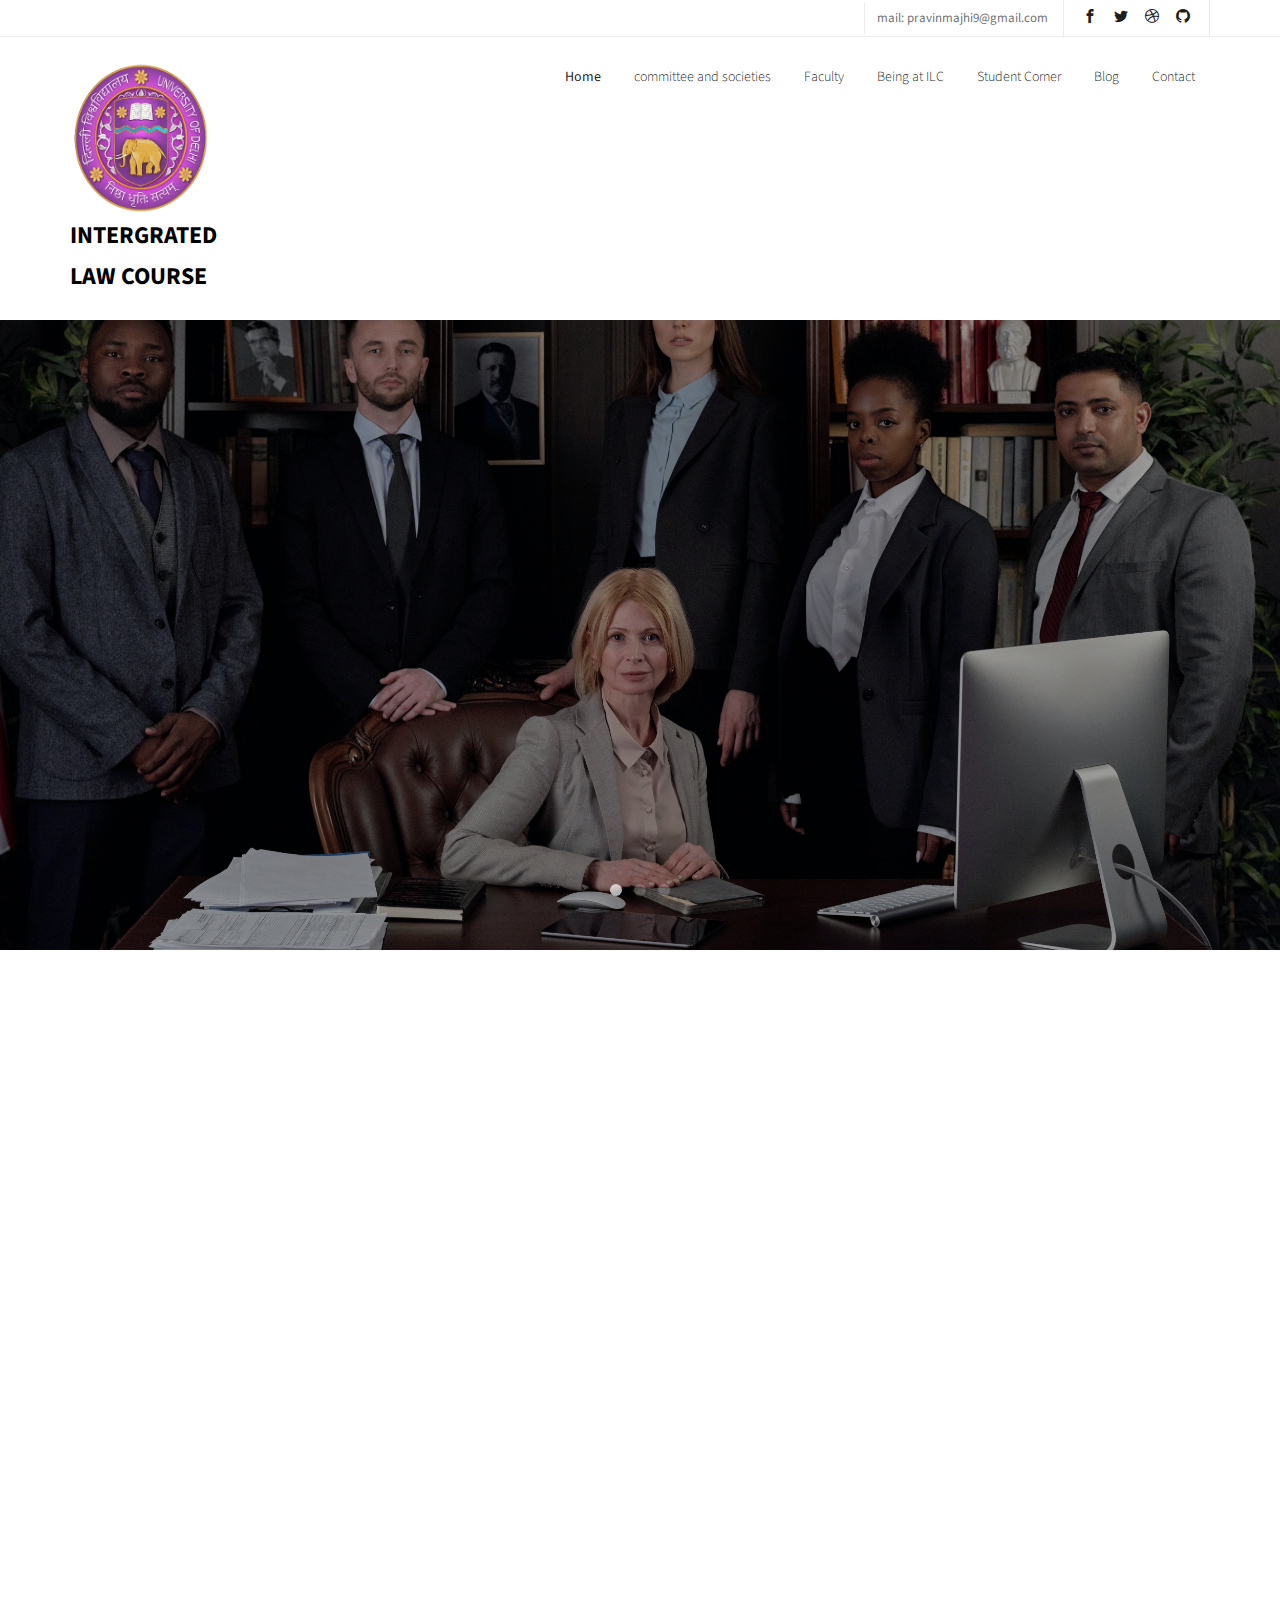
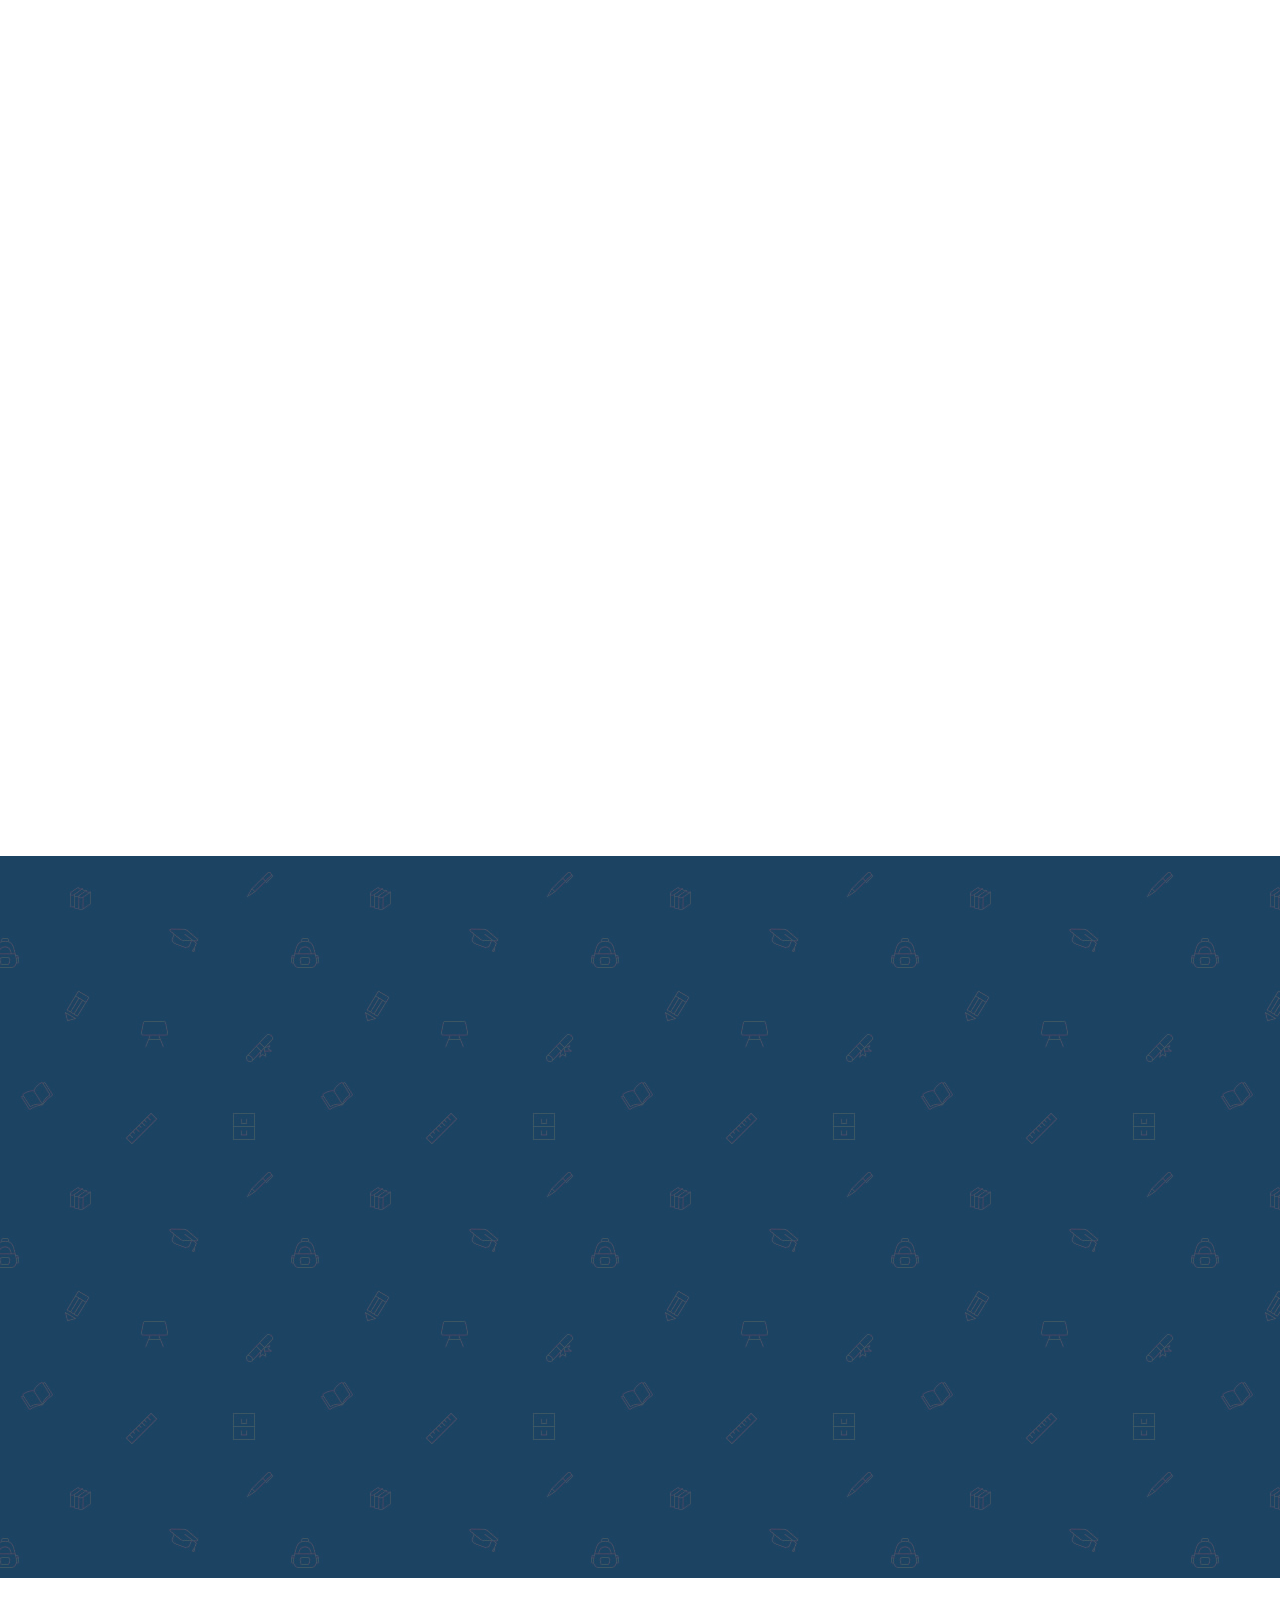
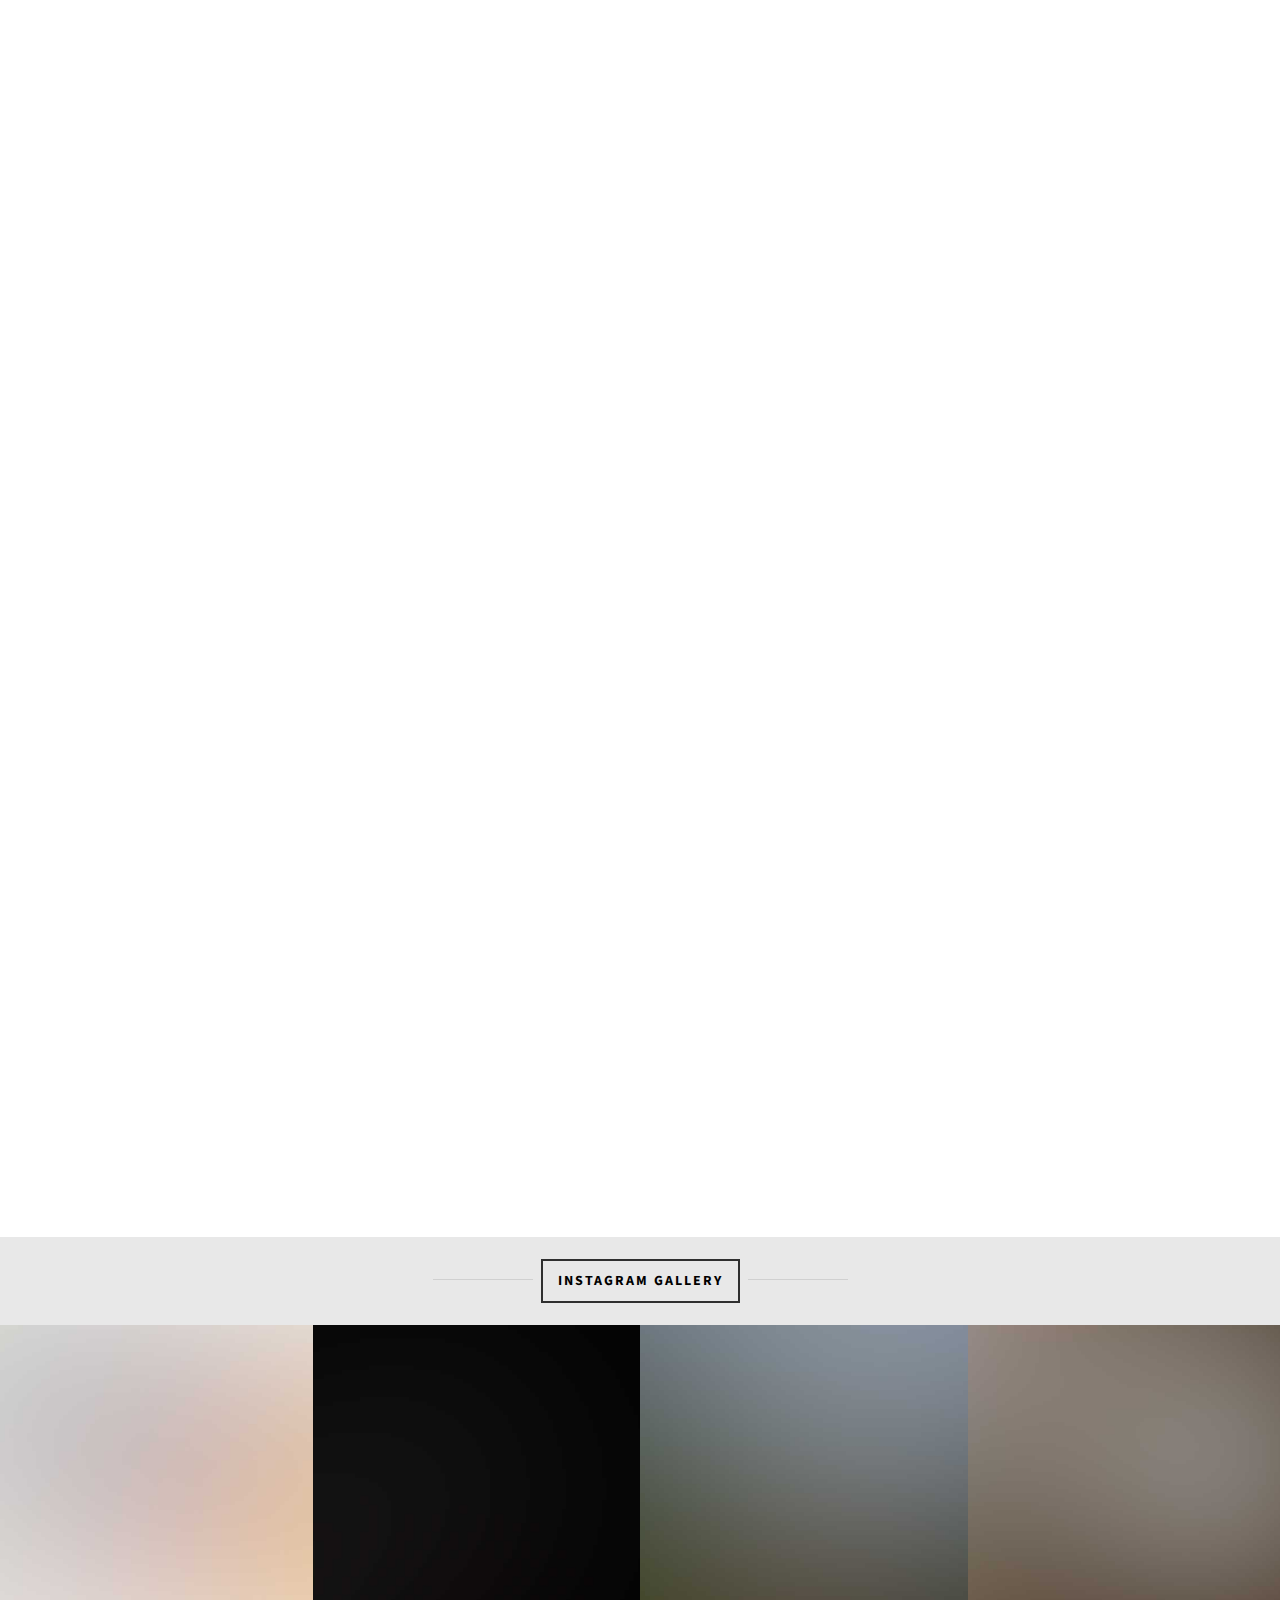
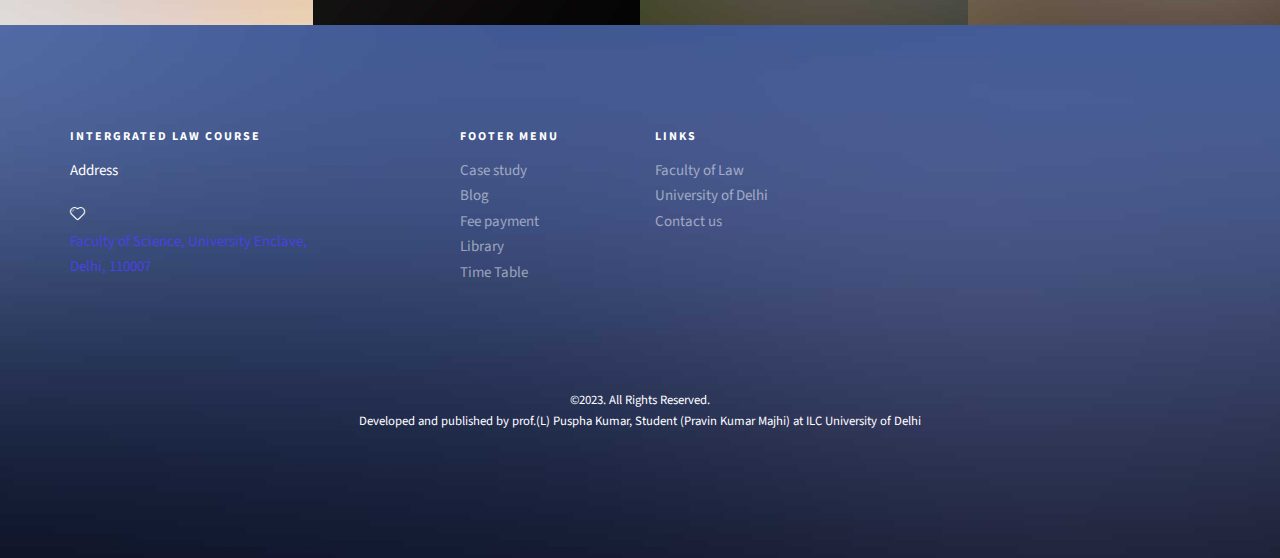
==== commit 01b594e0: "Update index.html" ====
--- a/index.html
+++ b/index.html
@@ -72,7 +72,7 @@
 				<div class="container">
 					<div class="row">
 						<div class="col-xs-12 text-right">
-							<p class="num">mail: xyz@gmail.com</p>
+							<p class="num">mail: pravinmajhi9@gmail.com</p>
 							<ul class="fh5co-social">
 								<li><a href="#"><i class="icon-facebook2"></i></a></li>
 								<li><a href="#"><i class="icon-twitter2"></i></a></li>
@@ -536,4 +536,4 @@
 	</script>
 </body>
 
-</html>+</html>
